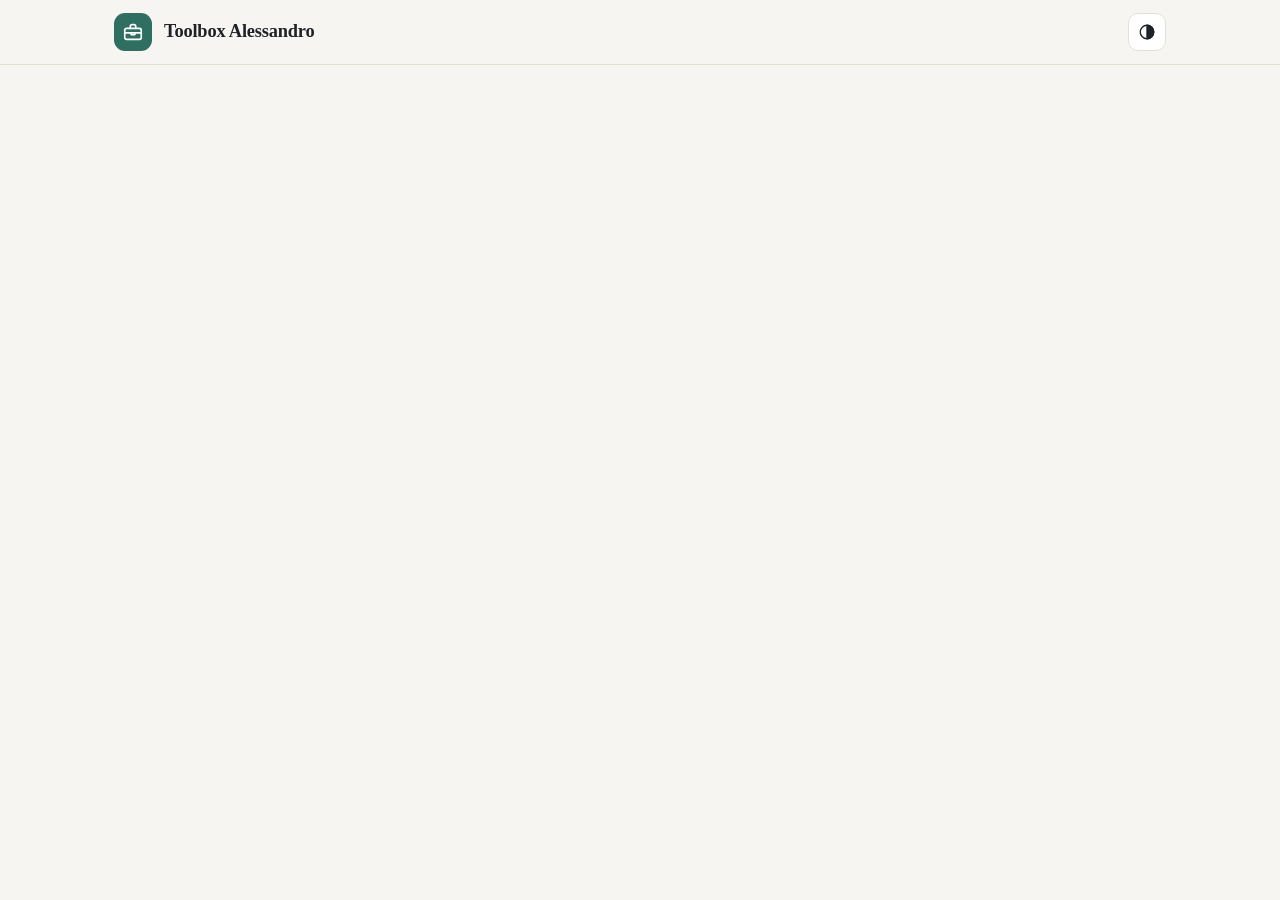
==== index.html @ 2cf5f8ce "Home: rimossa la sezione «In evidenza» Co-Authored-By: Claude Sonnet 5.5 <noreply@anthropic.com> Cla" ====
<!DOCTYPE html>
<html lang="it">
<head>
<meta charset="utf-8">
<meta name="viewport" content="width=device-width, initial-scale=1, viewport-fit=cover">
<title>Toolbox Alessandro</title>
<meta name="description" content="Raccolta personale di strumenti per i miei hobby: audiolibri, chitarra, film e utility.">
<meta name="theme-color" id="theme-color" content="#f6f5f2">
<meta name="mobile-web-app-capable" content="yes">
<meta name="apple-mobile-web-app-title" content="Toolbox">
<link rel="manifest" href="manifest.webmanifest">
<link rel="icon" href="assets/icons/favicon.svg?v=2" type="image/svg+xml">
<link rel="icon" href="assets/icons/favicon-32.png?v=2" sizes="32x32" type="image/png">
<link rel="apple-touch-icon" href="assets/icons/apple-touch-icon.png?v=2">
<script>
  /* Applica subito il tema salvato, per evitare il "lampo" di colore al caricamento */
  try{var t=localStorage.getItem("toolbox.theme");if(t==="light"||t==="dark")document.documentElement.dataset.theme=t;}catch(e){}
</script>
<link rel="stylesheet" href="assets/css/home.css">
<script src="assets/js/toolbox-config.js" defer></script>
<script src="assets/js/toolbox-auth.js" defer></script>
<script src="assets/js/apps.js" defer></script>
<script src="assets/js/home.js" defer></script>
<script src="assets/js/home-login.js" defer></script>
</head>
<body class="locked">
<script>try{var s=JSON.parse(localStorage.getItem("tabshelf.auth")||"null");if(s&&(s.access_token||s.refresh_token))document.body.classList.remove("locked")}catch(e){}</script>
<header class="home-header">
  <div class="wrap">
    <div class="brand">
      <div class="brand-mark" aria-hidden="true">
        <svg viewBox="0 0 24 24" fill="none" stroke="currentColor" stroke-width="1.8" stroke-linecap="round" stroke-linejoin="round"><rect x="3" y="8" width="18" height="12" rx="2"/><path d="M9 8V6a2 2 0 0 1 2-2h2a2 2 0 0 1 2 2v2"/><path d="M3 13h18"/><path d="M10 13v2h4v-2"/></svg>
      </div>
      <span class="brand-name">Toolbox Alessandro</span>
    </div>
    <div class="header-actions">
      <button class="btn-icon" id="btn-theme" type="button" title="Tema" aria-label="Tema"></button>
      <button class="btn-icon" id="btn-logout" type="button" hidden title="Esci" aria-label="Esci">
        <svg viewBox="0 0 24 24" fill="none" stroke="currentColor" stroke-width="1.8" stroke-linecap="round" stroke-linejoin="round" aria-hidden="true"><path d="M9 21H5a2 2 0 0 1-2-2V5a2 2 0 0 1 2-2h4"/><path d="m16 17 5-5-5-5"/><path d="M21 12H9"/></svg>
      </button>
      <button class="btn-install" id="btn-install" type="button" hidden title="Installa come app su questo dispositivo">
        <svg viewBox="0 0 24 24" fill="none" stroke="currentColor" stroke-width="2" stroke-linecap="round" stroke-linejoin="round" aria-hidden="true"><path d="M12 3v12"/><path d="m7 10 5 5 5-5"/><path d="M5 21h14"/></svg>
        Installa
      </button>
    </div>
  </div>
</header>

<main id="login-main" class="login-main" hidden>
  <form id="login-form" class="login-card" autocomplete="on" novalidate>
    <h1>Accedi</h1>
    <p class="login-note">Accesso personale alla Toolbox.</p>
    <div id="login-config" class="login-config" hidden>
      <p class="login-hint">Primo accesso su questo dispositivo: incolla i dati del progetto Supabase (chiave pubblica, mai quella segreta).</p>
      <label>Project URL <input type="url" id="login-url" inputmode="url" autocapitalize="off" spellcheck="false" placeholder="https://xxxx.supabase.co"></label>
      <label>Chiave pubblica <input type="text" id="login-key" autocapitalize="off" spellcheck="false" placeholder="sb_publishable_..."></label>
    </div>
    <label>Email <input type="email" id="login-email" autocomplete="username" autocapitalize="off" required></label>
    <label>Password <input type="password" id="login-password" autocomplete="current-password" required></label>
    <p id="login-error" class="login-error" role="alert" hidden></p>
    <button id="login-submit" class="btn-primary" type="submit">Accedi</button>
  </form>
</main>

<main id="main">
  <div class="wrap">
    <section class="block" aria-labelledby="apps-title">
      <div class="section-head">
        <h2 id="apps-title">Tutti gli strumenti</h2>
        <span id="app-count"></span>
      </div>
      <div class="filters" id="filters" role="toolbar" aria-label="Filtra per categoria"></div>
      <nav class="app-grid" id="app-grid" aria-label="Applicativi disponibili"></nav>
      <noscript><p>Per usare Toolbox Alessandro è necessario attivare JavaScript.</p></noscript>
    </section>
  </div>
</main>

<footer class="home-footer">
  <div class="wrap">
    <details class="logbook">
      <summary>Registro delle versioni</summary>
      <ul id="changelog-list"></ul>
    </details>
    <span>Toolbox Alessandro</span>
  </div>
</footer>
</body>
</html>
---- assets/css/home.css ----
/* TOOLBOX ALESSANDRO — homepage
   Tema: automatico (sistema) oppure forzato con data-theme="light|dark" su <html>.
   Ogni card riceve il colore della propria categoria tramite la variabile --cat. */
:root{
  --accent:#2f6f62; --accent-ink:#ffffff; --accent-soft:rgba(47,111,98,.10);
  --bg:#f6f5f2; --surface:#ffffff; --surface-2:#f1efea; --border:#e3dfd6;
  --text:#1f2328; --muted:#5d6470; --faint:#8a909a;
  --shadow:0 1px 2px rgba(20,20,20,.04),0 4px 16px rgba(20,20,20,.05);
  --shadow-hover:0 2px 4px rgba(20,20,20,.05),0 10px 28px rgba(20,20,20,.08);
  --cat-lift:0%;
  --radius:16px;
  --font-sans:"Inter","Segoe UI Variable","Segoe UI",system-ui,-apple-system,Roboto,"Helvetica Neue",Arial,sans-serif;
  --font-serif:"Iowan Old Style","Palatino Linotype",Palatino,"Book Antiqua",Georgia,"Times New Roman",serif;
  color-scheme:light;
}
/* Scuro: forzato dal pulsante */
:root[data-theme="dark"]{
  --accent:#78a199; --accent-ink:#0f1513; --accent-soft:rgba(120,161,153,.14);
  --bg:#121417; --surface:#1a1d21; --surface-2:#22262b; --border:#2e333a;
  --text:#e8eaed; --muted:#a5adb8; --faint:#7d8590;
  --shadow:0 1px 2px rgba(0,0,0,.3),0 6px 20px rgba(0,0,0,.25);
  --shadow-hover:0 2px 4px rgba(0,0,0,.35),0 12px 30px rgba(0,0,0,.35);
  --cat-lift:42%;
  color-scheme:dark;
}
/* Scuro: automatico, se il tema non è forzato su chiaro */
@media (prefers-color-scheme:dark){
  :root:not([data-theme="light"]){
    --accent:#78a199; --accent-ink:#0f1513; --accent-soft:rgba(120,161,153,.14);
    --bg:#121417; --surface:#1a1d21; --surface-2:#22262b; --border:#2e333a;
    --text:#e8eaed; --muted:#a5adb8; --faint:#7d8590;
    --shadow:0 1px 2px rgba(0,0,0,.3),0 6px 20px rgba(0,0,0,.25);
    --shadow-hover:0 2px 4px rgba(0,0,0,.35),0 12px 30px rgba(0,0,0,.35);
    --cat-lift:42%;
    color-scheme:dark;
  }
}

*{box-sizing:border-box}
html{-webkit-text-size-adjust:100%}
body{
  margin:0;min-height:100vh;min-height:100dvh;display:flex;flex-direction:column;
  background:var(--bg);color:var(--text);font:15px/1.5 var(--font-sans);-webkit-font-smoothing:antialiased;
  padding:env(safe-area-inset-top,0) env(safe-area-inset-right,0) env(safe-area-inset-bottom,0) env(safe-area-inset-left,0);
  transition:background .2s,color .2s;
}
.wrap{width:100%;max-width:1100px;margin:0 auto;padding:0 24px}
:focus-visible{outline:3px solid var(--accent);outline-offset:3px;border-radius:8px}

/* Header */
.home-header{border-bottom:1px solid var(--border);position:sticky;top:0;z-index:5;background:color-mix(in srgb,var(--bg) 88%,transparent);backdrop-filter:blur(10px);-webkit-backdrop-filter:blur(10px)}
.home-header .wrap{display:flex;align-items:center;gap:12px;min-height:64px}
.brand{display:flex;align-items:center;gap:12px;min-width:0}
.brand-mark{width:38px;height:38px;border-radius:11px;background:var(--accent);color:var(--accent-ink);display:grid;place-items:center;flex:none}
.brand-mark svg{width:22px;height:22px}
.brand-name{font-family:var(--font-serif);font-weight:600;font-size:1.15rem;letter-spacing:-.01em;white-space:nowrap;overflow:hidden;text-overflow:ellipsis}
.header-actions{margin-left:auto;display:flex;align-items:center;gap:8px}
.btn-icon,.btn-install{
  display:inline-flex;align-items:center;justify-content:center;gap:6px;cursor:pointer;
  border:1px solid var(--border);background:var(--surface);color:var(--text);
  font:550 .85rem/1 var(--font-sans);border-radius:10px;transition:border-color .15s;
}
.btn-icon{width:38px;height:38px;padding:0}
.btn-install{padding:.55em .9em;height:38px}
.btn-icon:hover,.btn-install:hover{border-color:var(--accent)}
.btn-icon svg{width:18px;height:18px}
.btn-install svg{width:16px;height:16px}
.btn-install[hidden],.filters[hidden],.block[hidden]{display:none}

/* Sezioni */
main{flex:1}
.block{padding-top:32px}
.block + .block{padding-top:12px}
.section-head{display:flex;align-items:baseline;justify-content:space-between;gap:12px;margin:0 0 14px}
.section-head h2{margin:0;font:650 .78rem/1 var(--font-sans);text-transform:uppercase;letter-spacing:.08em;color:var(--muted)}
.section-head span{font-size:.8rem;color:var(--faint)}

/* Filtri a pillole */
.filters{display:flex;gap:8px;overflow-x:auto;padding:2px 2px 16px;scrollbar-width:none;-webkit-overflow-scrolling:touch}
.filters::-webkit-scrollbar{display:none}
.pill{
  --c:var(--cat,var(--accent));
  flex:none;cursor:pointer;display:inline-flex;align-items:center;gap:7px;
  border:1px solid var(--border);background:var(--surface);color:var(--muted);
  font:550 .85rem/1 var(--font-sans);padding:.6em 1em;border-radius:999px;
  transition:background .15s,color .15s,border-color .15s;
}
.pill[data-filter]:not([data-filter="all"])::before{content:"";width:8px;height:8px;border-radius:50%;background:var(--c)}
.pill:hover{border-color:var(--c);color:var(--text)}
.pill[aria-pressed="true"]{background:var(--c);border-color:var(--c);color:#fff}
.pill[aria-pressed="true"]::before{background:#fff!important}

/* Griglia */
.app-grid{display:grid;grid-template-columns:repeat(auto-fill,minmax(min(100%,300px),1fr));gap:18px;padding-bottom:40px}

/* Card */
.app-card{
  --cat-fg:color-mix(in srgb,var(--cat,var(--accent)),#fff var(--cat-lift));
  position:relative;display:flex;flex-direction:column;gap:14px;min-height:210px;overflow:hidden;
  padding:22px 22px 18px;border-radius:var(--radius);
  background:var(--surface);border:1px solid var(--border);box-shadow:var(--shadow);
  color:inherit;text-decoration:none;-webkit-tap-highlight-color:transparent;
  transition:border-color .18s,box-shadow .18s,transform .18s;
}
.app-card::before{content:"";position:absolute;inset:0 0 auto 0;height:4px;background:var(--cat-fg)}
.app-card:hover{border-color:color-mix(in srgb,var(--cat-fg) 55%,var(--border));box-shadow:var(--shadow-hover);transform:translateY(-2px)}
.app-card:active{transform:translateY(0)}
.app-top{display:flex;align-items:center;justify-content:space-between;gap:10px}
.app-icon{width:46px;height:46px;border-radius:12px;display:grid;place-items:center;background:color-mix(in srgb,var(--cat-fg) 14%,transparent);color:var(--cat-fg);flex:none}
.app-icon svg{width:24px;height:24px}
.app-cat{font-size:.72rem;font-weight:650;text-transform:uppercase;letter-spacing:.07em;color:var(--cat-fg);background:color-mix(in srgb,var(--cat-fg) 12%,transparent);padding:.35em .75em;border-radius:999px}
.app-body{display:flex;flex-direction:column;gap:6px;flex:1}
.app-title{font-family:var(--font-serif);font-weight:600;font-size:1.35rem;line-height:1.2;letter-spacing:-.01em}
.app-desc{color:var(--muted);font-size:.93rem;max-width:44ch}
.app-tags{display:flex;flex-wrap:wrap;gap:6px;margin-top:6px}
.app-tag{font-size:.74rem;color:var(--muted);background:var(--surface-2);border-radius:999px;padding:.2em .65em}
.app-open{
  display:flex;align-items:center;gap:6px;width:100%;
  font-size:.86rem;font-weight:600;color:var(--cat-fg);
  padding-top:14px;border-top:1px solid var(--border);
}
.app-open svg{width:16px;height:16px;transition:transform .18s}
.app-card:hover .app-open svg{transform:translateX(3px)}
.app-ver{margin-left:auto;font-size:.74rem;font-weight:500;color:var(--faint);font-variant-numeric:tabular-nums}

/* Footer */
.home-footer{border-top:1px solid var(--border);font-size:.8rem;color:var(--faint)}
.home-footer .wrap{display:flex;flex-wrap:wrap;gap:6px 18px;justify-content:space-between;align-items:flex-start;padding-top:18px;padding-bottom:22px}
.logbook{max-width:640px}
.logbook summary{cursor:pointer;color:var(--muted)}
.logbook summary:hover{color:var(--text)}
.logbook ul{list-style:none;margin:10px 0 0;padding:0;display:grid;gap:6px}
.logbook li{display:flex;flex-wrap:wrap;gap:2px 8px;line-height:1.45}
.logbook .log-date{color:var(--faint);font-variant-numeric:tabular-nums}
.logbook strong{color:var(--muted);font-weight:600}
.logbook li span{color:var(--muted);flex-basis:100%}
.logbook li[hidden]{display:none}
.logbook .log-more{margin-top:12px;padding:8px 14px;font:inherit;color:var(--muted);background:transparent;border:1px solid var(--faint);border-radius:999px;cursor:pointer}
.logbook .log-more:hover{color:var(--text);border-color:var(--muted)}

/* Smartphone */
@media (max-width:640px){
  .wrap{padding:0 16px}
  .block{padding-top:22px}
  .app-grid{gap:14px;padding-bottom:28px}
  .app-card{min-height:0;padding:18px 18px 14px;gap:12px}
  .app-title{font-size:1.2rem}
  .btn-install{padding:0;width:38px;font-size:0;gap:0}
}
@media (prefers-reduced-motion:reduce){*{transition:none!important}}

/* ---------- Accesso ---------- */
body.locked #main,body.locked .home-footer{display:none}
.login-main{flex:1;display:grid;place-items:center;padding:32px 20px}
.login-main[hidden]{display:none}
.login-card{width:100%;max-width:380px;background:var(--surface);border:1px solid var(--border);border-radius:var(--radius);box-shadow:var(--shadow);padding:28px 24px;display:flex;flex-direction:column;gap:14px}
.login-card h1{margin:0;font-family:var(--font-serif);font-size:1.5rem;font-weight:600;letter-spacing:-.01em}
.login-note{margin:0;color:var(--muted);font-size:.92rem}
.login-card label{display:flex;flex-direction:column;gap:6px;font-size:.88rem;color:var(--muted)}
.login-card input{font:inherit;font-size:1rem;color:var(--text);background:var(--bg);border:1px solid var(--border);border-radius:10px;padding:.65em .8em;min-height:44px}
.login-card input:focus-visible{outline:3px solid var(--accent);outline-offset:1px}
.login-config{display:flex;flex-direction:column;gap:14px;padding:12px;border:1px dashed var(--border);border-radius:12px}
.login-config[hidden],.login-error[hidden]{display:none}
.login-hint{margin:0;font-size:.82rem;color:var(--faint)}
.login-error{margin:0;color:#a3352f;font-size:.9rem}
:root[data-theme="dark"] .login-error{color:#e08a80}
@media (prefers-color-scheme:dark){:root:not([data-theme="light"]) .login-error{color:#e08a80}}
.btn-primary{cursor:pointer;border:0;border-radius:10px;background:var(--accent);color:var(--accent-ink);font:inherit;font-weight:600;min-height:44px;padding:.6em 1em}
.btn-primary:disabled{opacity:.6;cursor:default}
.btn-icon[hidden]{display:none}
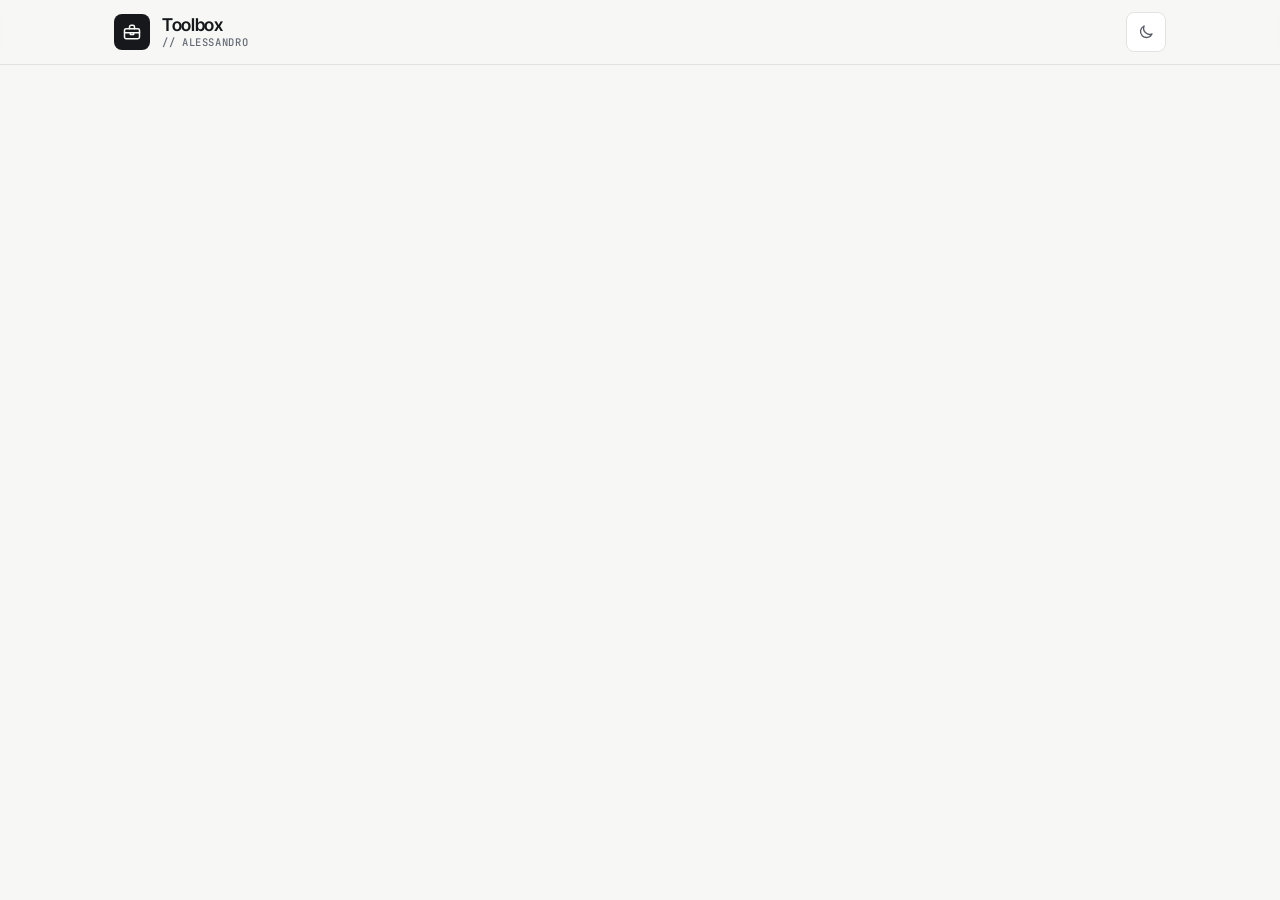
==== commit c960787b: "Nuova veste grafica comune (stile «Strumento») e tema scuro in tutte le app - assets/css/toolkit.css" ====
--- a/index.html
+++ b/index.html
@@ -5,17 +5,17 @@
 <meta name="viewport" content="width=device-width, initial-scale=1, viewport-fit=cover">
 <title>Toolbox Alessandro</title>
 <meta name="description" content="Raccolta personale di strumenti per i miei hobby: audiolibri, chitarra, film e utility.">
-<meta name="theme-color" id="theme-color" content="#f6f5f2">
+<meta name="theme-color" content="#f7f7f5">
 <meta name="mobile-web-app-capable" content="yes">
 <meta name="apple-mobile-web-app-title" content="Toolbox">
 <link rel="manifest" href="manifest.webmanifest">
 <link rel="icon" href="assets/icons/favicon.svg?v=2" type="image/svg+xml">
 <link rel="icon" href="assets/icons/favicon-32.png?v=2" sizes="32x32" type="image/png">
 <link rel="apple-touch-icon" href="assets/icons/apple-touch-icon.png?v=2">
-<script>
-  /* Applica subito il tema salvato, per evitare il "lampo" di colore al caricamento */
-  try{var t=localStorage.getItem("toolbox.theme");if(t==="light"||t==="dark")document.documentElement.dataset.theme=t;}catch(e){}
-</script>
+<script src="assets/js/toolkit-theme.js"></script>
+<link rel="preconnect" href="https://fonts.googleapis.com">
+<link rel="preconnect" href="https://fonts.gstatic.com" crossorigin>
+<link rel="stylesheet" href="assets/css/toolkit.css">
 <link rel="stylesheet" href="assets/css/home.css">
 <script src="assets/js/toolbox-config.js" defer></script>
 <script src="assets/js/toolbox-auth.js" defer></script>
@@ -31,10 +31,13 @@
       <div class="brand-mark" aria-hidden="true">
         <svg viewBox="0 0 24 24" fill="none" stroke="currentColor" stroke-width="1.8" stroke-linecap="round" stroke-linejoin="round"><rect x="3" y="8" width="18" height="12" rx="2"/><path d="M9 8V6a2 2 0 0 1 2-2h2a2 2 0 0 1 2 2v2"/><path d="M3 13h18"/><path d="M10 13v2h4v-2"/></svg>
       </div>
-      <span class="brand-name">Toolbox Alessandro</span>
+      <span class="brand-text">
+        <span class="brand-name">Toolbox</span>
+        <span class="brand-sub">// Alessandro</span>
+      </span>
     </div>
     <div class="header-actions">
-      <button class="btn-icon" id="btn-theme" type="button" title="Tema" aria-label="Tema"></button>
+      <button class="btn-icon" id="btn-theme" type="button" data-tk-theme></button>
       <button class="btn-icon" id="btn-logout" type="button" hidden title="Esci" aria-label="Esci">
         <svg viewBox="0 0 24 24" fill="none" stroke="currentColor" stroke-width="1.8" stroke-linecap="round" stroke-linejoin="round" aria-hidden="true"><path d="M9 21H5a2 2 0 0 1-2-2V5a2 2 0 0 1 2-2h4"/><path d="m16 17 5-5-5-5"/><path d="M21 12H9"/></svg>
       </button>
@@ -66,7 +69,7 @@
   <div class="wrap">
     <section class="block" aria-labelledby="apps-title">
       <div class="section-head">
-        <h2 id="apps-title">Tutti gli strumenti</h2>
+        <h1 id="apps-title">Strumenti</h1>
         <span id="app-count"></span>
       </div>
       <div class="filters" id="filters" role="toolbar" aria-label="Filtra per categoria"></div>
--- a/assets/css/toolkit.css
+++ b/assets/css/toolkit.css
@@ -0,0 +1,98 @@
+/* =====================================================================
+   TOOLBOX — regole estetiche comuni a tutti gli applicativi
+   Stile «Strumento»: chiaro di base, scuro come opzione (pulsante Tema).
+   Titoli e testi: Inter Tight · etichette, numeri, tempi: JetBrains Mono.
+   Filetti sottili, angoli da 8 px, colore della categoria come segnale
+   (indicatori, valori, azione principale).
+
+   Come si usa in un applicativo:
+     <html lang="it" data-cat="benessere">          ← categoria (vedi apps.js)
+     <script src="../../assets/js/toolkit-theme.js"></script>   (nel <head>, prima del CSS)
+     <link rel="stylesheet" href="../../assets/css/toolkit.css">
+   Poi nel CSS dell'app si usano le variabili --tk-*.
+   Pulsante tema: qualsiasi <button data-tk-theme></button> (lo gestisce toolkit-theme.js).
+   ===================================================================== */
+@import url("https://fonts.googleapis.com/css2?family=Inter+Tight:wght@400;500;600;700&family=JetBrains+Mono:wght@400;500;600&display=swap");
+
+:root{
+  --tk-font:"Inter Tight","Inter","Segoe UI Variable","Segoe UI",system-ui,-apple-system,Roboto,"Helvetica Neue",Arial,sans-serif;
+  --tk-mono:"JetBrains Mono",ui-monospace,"SFMono-Regular",Menlo,Consolas,"Liberation Mono",monospace;
+  --tk-radius-sm:6px; --tk-radius:8px; --tk-radius-lg:10px;
+
+  /* Neutri — tema chiaro */
+  --tk-bg:#f7f7f5; --tk-surface:#ffffff; --tk-surface-2:#f1f1ee;
+  --tk-line:#e2e2de; --tk-line-strong:#c4c6c2;
+  --tk-text:#16181b; --tk-muted:#575d66; --tk-faint:#666c75;
+  --tk-on-accent:#ffffff;
+  --tk-ok:#2f7d4f; --tk-ok-soft:#e3f2e8;
+  --tk-warn:#8a5f00; --tk-warn-soft:#fff4d6;
+  --tk-danger:#b3261e; --tk-danger-soft:#fbe5e3;
+  --tk-shadow:0 1px 2px rgba(0,0,0,.04),0 6px 18px rgba(0,0,0,.06);
+  --tk-shadow-lg:0 10px 40px rgba(0,0,0,.14);
+  --tk-overlay:rgba(20,20,24,.38);
+
+  /* Accento: senza categoria è neutro */
+  --tk-accent:#16181b; --tk-accent-text:#16181b;
+  --tk-accent-soft:color-mix(in srgb,var(--tk-accent) 10%,var(--tk-surface));
+  --tk-accent-softer:color-mix(in srgb,var(--tk-accent) 5%,var(--tk-surface));
+  --tk-accent-strong:color-mix(in srgb,var(--tk-accent) 80%,#000);
+  --tk-accent-fill:var(--tk-accent);   /* fondo dei pulsanti pieni (con testo --tk-on-accent) */
+  color-scheme:light;
+}
+
+/* Neutri — tema scuro (solo se scelto dal pulsante) */
+:root[data-theme="dark"]{
+  --tk-bg:#0f1012; --tk-surface:#17191c; --tk-surface-2:#1e2125;
+  --tk-line:#2a2e33; --tk-line-strong:#4a4f57;
+  --tk-text:#eceef1; --tk-muted:#a3a9b3; --tk-faint:#8a919b;
+  --tk-on-accent:#0f1012;
+  --tk-ok:#6fbf8e; --tk-ok-soft:#1b2a21;
+  --tk-warn:#e0b252; --tk-warn-soft:#2c2513;
+  --tk-danger:#f08a80; --tk-danger-soft:#33191a;
+  --tk-shadow:0 1px 2px rgba(0,0,0,.3),0 6px 18px rgba(0,0,0,.3);
+  --tk-shadow-lg:0 10px 40px rgba(0,0,0,.55);
+  --tk-overlay:rgba(0,0,0,.6);
+  --tk-accent:#eceef1; --tk-accent-text:#eceef1;
+  --tk-accent-soft:color-mix(in srgb,var(--tk-accent) 14%,var(--tk-surface));
+  --tk-accent-softer:color-mix(in srgb,var(--tk-accent) 7%,var(--tk-surface));
+  --tk-accent-strong:color-mix(in srgb,var(--tk-accent) 80%,#fff);
+  color-scheme:dark;
+}
+
+/* Colore per categoria — chiaro: tono pieno + tono per testi piccoli */
+:root[data-cat="audiolibri"]{--tk-accent:#2f6f62;--tk-accent-text:#2f6f62}
+:root[data-cat="chitarra"]  {--tk-accent:#c2632b;--tk-accent-text:#a3501f}
+:root[data-cat="benessere"] {--tk-accent:#b0506e;--tk-accent-text:#a24563}
+:root[data-cat="film"]      {--tk-accent:#8a3fb8;--tk-accent-text:#8a3fb8}
+:root[data-cat="utility"]   {--tk-accent:#3b6fd1;--tk-accent-text:#3462bd}
+/* Arancio: per il testo sul pulsante pieno serve il tono scuro */
+:root[data-cat="chitarra"]:not([data-theme="dark"]){--tk-accent-fill:#a3501f}
+/* Scuro: toni schiariti */
+:root[data-theme="dark"][data-cat="audiolibri"]{--tk-accent:#6d9a91;--tk-accent-text:#6d9a91}
+:root[data-theme="dark"][data-cat="chitarra"]  {--tk-accent:#d4926b;--tk-accent-text:#d4926b}
+:root[data-theme="dark"][data-cat="benessere"] {--tk-accent:#c88499;--tk-accent-text:#c88499}
+:root[data-theme="dark"][data-cat="film"]      {--tk-accent:#ad79cd;--tk-accent-text:#ad79cd}
+:root[data-theme="dark"][data-cat="utility"]   {--tk-accent:#769adf;--tk-accent-text:#769adf}
+
+/* ---------- Basi comuni ---------- */
+html{-webkit-text-size-adjust:100%}
+body{font-family:var(--tk-font);background:var(--tk-bg);color:var(--tk-text);-webkit-font-smoothing:antialiased}
+::selection{background:color-mix(in srgb,var(--tk-accent) 25%,transparent)}
+
+/* Etichetta in monospazio (sezioni, categorie, metadati) */
+.tk-label{font:500 11px/1.3 var(--tk-mono);letter-spacing:.06em;text-transform:uppercase;color:var(--tk-faint)}
+.tk-mono{font-family:var(--tk-mono);font-variant-numeric:tabular-nums}
+
+/* Pulsante tema (chiaro ↔ scuro) */
+.tk-theme-btn{
+  display:inline-grid;place-items:center;flex:none;width:40px;height:40px;padding:0;cursor:pointer;
+  border:1px solid var(--tk-line);border-radius:var(--tk-radius);background:var(--tk-surface);color:var(--tk-muted);
+  transition:color .15s,border-color .15s;
+}
+.tk-theme-btn:hover{color:var(--tk-text);border-color:var(--tk-line-strong)}
+.tk-theme-btn:focus-visible{outline:2px solid var(--tk-accent);outline-offset:2px}
+.tk-theme-btn svg{width:18px;height:18px}
+.tk-theme-btn[data-size="sm"]{width:34px;height:34px}
+.tk-theme-btn[data-size="sm"] svg{width:16px;height:16px}
+
+@media (prefers-reduced-motion:reduce){.tk-theme-btn{transition:none}}
--- a/assets/css/home.css
+++ b/assets/css/home.css
@@ -1,151 +1,119 @@
-/* TOOLBOX ALESSANDRO — homepage
-   Tema: automatico (sistema) oppure forzato con data-theme="light|dark" su <html>.
-   Ogni card riceve il colore della propria categoria tramite la variabile --cat. */
-:root{
-  --accent:#2f6f62; --accent-ink:#ffffff; --accent-soft:rgba(47,111,98,.10);
-  --bg:#f6f5f2; --surface:#ffffff; --surface-2:#f1efea; --border:#e3dfd6;
-  --text:#1f2328; --muted:#5d6470; --faint:#8a909a;
-  --shadow:0 1px 2px rgba(20,20,20,.04),0 4px 16px rgba(20,20,20,.05);
-  --shadow-hover:0 2px 4px rgba(20,20,20,.05),0 10px 28px rgba(20,20,20,.08);
-  --cat-lift:0%;
-  --radius:16px;
-  --font-sans:"Inter","Segoe UI Variable","Segoe UI",system-ui,-apple-system,Roboto,"Helvetica Neue",Arial,sans-serif;
-  --font-serif:"Iowan Old Style","Palatino Linotype",Palatino,"Book Antiqua",Georgia,"Times New Roman",serif;
-  color-scheme:light;
-}
-/* Scuro: forzato dal pulsante */
-:root[data-theme="dark"]{
-  --accent:#78a199; --accent-ink:#0f1513; --accent-soft:rgba(120,161,153,.14);
-  --bg:#121417; --surface:#1a1d21; --surface-2:#22262b; --border:#2e333a;
-  --text:#e8eaed; --muted:#a5adb8; --faint:#7d8590;
-  --shadow:0 1px 2px rgba(0,0,0,.3),0 6px 20px rgba(0,0,0,.25);
-  --shadow-hover:0 2px 4px rgba(0,0,0,.35),0 12px 30px rgba(0,0,0,.35);
-  --cat-lift:42%;
-  color-scheme:dark;
-}
-/* Scuro: automatico, se il tema non è forzato su chiaro */
-@media (prefers-color-scheme:dark){
-  :root:not([data-theme="light"]){
-    --accent:#78a199; --accent-ink:#0f1513; --accent-soft:rgba(120,161,153,.14);
-    --bg:#121417; --surface:#1a1d21; --surface-2:#22262b; --border:#2e333a;
-    --text:#e8eaed; --muted:#a5adb8; --faint:#7d8590;
-    --shadow:0 1px 2px rgba(0,0,0,.3),0 6px 20px rgba(0,0,0,.25);
-    --shadow-hover:0 2px 4px rgba(0,0,0,.35),0 12px 30px rgba(0,0,0,.35);
-    --cat-lift:42%;
-    color-scheme:dark;
-  }
-}
-
+/* TOOLBOX ALESSANDRO — homepage (stile «Strumento», regole comuni in toolkit.css)
+   Ogni card riceve i colori della propria categoria: --cat-l (chiaro), --cat-t (testo, chiaro), --cat-d (scuro). */
 *{box-sizing:border-box}
-html{-webkit-text-size-adjust:100%}
 body{
   margin:0;min-height:100vh;min-height:100dvh;display:flex;flex-direction:column;
-  background:var(--bg);color:var(--text);font:15px/1.5 var(--font-sans);-webkit-font-smoothing:antialiased;
+  font:15px/1.5 var(--tk-font);
   padding:env(safe-area-inset-top,0) env(safe-area-inset-right,0) env(safe-area-inset-bottom,0) env(safe-area-inset-left,0);
   transition:background .2s,color .2s;
 }
 .wrap{width:100%;max-width:1100px;margin:0 auto;padding:0 24px}
-:focus-visible{outline:3px solid var(--accent);outline-offset:3px;border-radius:8px}
+:focus-visible{outline:2px solid var(--tk-text);outline-offset:3px;border-radius:var(--tk-radius-sm)}
 
 /* Header */
-.home-header{border-bottom:1px solid var(--border);position:sticky;top:0;z-index:5;background:color-mix(in srgb,var(--bg) 88%,transparent);backdrop-filter:blur(10px);-webkit-backdrop-filter:blur(10px)}
+.home-header{border-bottom:1px solid var(--tk-line);position:sticky;top:0;z-index:5;background:color-mix(in srgb,var(--tk-bg) 90%,transparent);backdrop-filter:blur(10px);-webkit-backdrop-filter:blur(10px)}
 .home-header .wrap{display:flex;align-items:center;gap:12px;min-height:64px}
 .brand{display:flex;align-items:center;gap:12px;min-width:0}
-.brand-mark{width:38px;height:38px;border-radius:11px;background:var(--accent);color:var(--accent-ink);display:grid;place-items:center;flex:none}
-.brand-mark svg{width:22px;height:22px}
-.brand-name{font-family:var(--font-serif);font-weight:600;font-size:1.15rem;letter-spacing:-.01em;white-space:nowrap;overflow:hidden;text-overflow:ellipsis}
-.header-actions{margin-left:auto;display:flex;align-items:center;gap:8px}
+.brand-mark{width:36px;height:36px;border-radius:var(--tk-radius);background:var(--tk-text);color:var(--tk-bg);display:grid;place-items:center;flex:none}
+.brand-mark svg{width:20px;height:20px}
+.brand-text{display:flex;flex-direction:column;gap:3px;min-width:0}
+.brand-name{font:600 1.1rem/1 var(--tk-font);letter-spacing:-.02em;white-space:nowrap}
+.brand-sub{font:500 10.5px/1 var(--tk-mono);letter-spacing:.06em;text-transform:uppercase;color:var(--tk-faint);white-space:nowrap}
+.header-actions{margin-left:auto;display:flex;align-items:center;gap:6px}
 .btn-icon,.btn-install{
   display:inline-flex;align-items:center;justify-content:center;gap:6px;cursor:pointer;
-  border:1px solid var(--border);background:var(--surface);color:var(--text);
-  font:550 .85rem/1 var(--font-sans);border-radius:10px;transition:border-color .15s;
+  border:1px solid var(--tk-line);background:var(--tk-surface);color:var(--tk-muted);
+  font:500 12px/1 var(--tk-mono);letter-spacing:.04em;text-transform:uppercase;border-radius:var(--tk-radius);
+  transition:color .15s,border-color .15s;
 }
-.btn-icon{width:38px;height:38px;padding:0}
-.btn-install{padding:.55em .9em;height:38px}
-.btn-icon:hover,.btn-install:hover{border-color:var(--accent)}
+.btn-icon{width:40px;height:40px;padding:0}
+.btn-install{padding:0 12px;height:40px}
+.btn-icon:hover,.btn-install:hover{border-color:var(--tk-line-strong);color:var(--tk-text)}
 .btn-icon svg{width:18px;height:18px}
 .btn-install svg{width:16px;height:16px}
-.btn-install[hidden],.filters[hidden],.block[hidden]{display:none}
+.btn-install[hidden],.filters[hidden],.block[hidden],.btn-icon[hidden]{display:none}
 
 /* Sezioni */
 main{flex:1}
-.block{padding-top:32px}
-.block + .block{padding-top:12px}
-.section-head{display:flex;align-items:baseline;justify-content:space-between;gap:12px;margin:0 0 14px}
-.section-head h2{margin:0;font:650 .78rem/1 var(--font-sans);text-transform:uppercase;letter-spacing:.08em;color:var(--muted)}
-.section-head span{font-size:.8rem;color:var(--faint)}
+.block{padding-top:36px}
+.section-head{display:flex;align-items:baseline;gap:10px;margin:0 0 18px}
+.section-head h1{margin:0;font:600 2.1rem/1 var(--tk-font);letter-spacing:-.035em}
+.section-head span{font:500 13px/1 var(--tk-mono);color:var(--tk-faint)}
 
-/* Filtri a pillole */
-.filters{display:flex;gap:8px;overflow-x:auto;padding:2px 2px 16px;scrollbar-width:none;-webkit-overflow-scrolling:touch}
+/* Filtri: controllo segmentato in monospazio */
+.filters{display:flex;max-width:100%;width:max-content;overflow-x:auto;margin:0 0 20px;border:1px solid var(--tk-line);border-radius:var(--tk-radius);background:var(--tk-surface);scrollbar-width:none;-webkit-overflow-scrolling:touch}
 .filters::-webkit-scrollbar{display:none}
 .pill{
-  --c:var(--cat,var(--accent));
-  flex:none;cursor:pointer;display:inline-flex;align-items:center;gap:7px;
-  border:1px solid var(--border);background:var(--surface);color:var(--muted);
-  font:550 .85rem/1 var(--font-sans);padding:.6em 1em;border-radius:999px;
-  transition:background .15s,color .15s,border-color .15s;
+  --c:var(--cat-l,var(--tk-text));
+  flex:none;cursor:pointer;display:inline-flex;align-items:center;gap:7px;min-height:40px;
+  border:0;border-left:1px solid var(--tk-line);background:transparent;color:var(--tk-muted);
+  font:500 12px/1 var(--tk-mono);letter-spacing:.05em;text-transform:uppercase;padding:0 14px;
+  transition:background .15s,color .15s;
 }
-.pill[data-filter]:not([data-filter="all"])::before{content:"";width:8px;height:8px;border-radius:50%;background:var(--c)}
-.pill:hover{border-color:var(--c);color:var(--text)}
-.pill[aria-pressed="true"]{background:var(--c);border-color:var(--c);color:#fff}
-.pill[aria-pressed="true"]::before{background:#fff!important}
+.pill:first-child{border-left:0}
+.pill[data-filter]:not([data-filter="all"])::before{content:"";width:7px;height:7px;border-radius:1px;background:var(--c)}
+.pill:hover{color:var(--tk-text);background:var(--tk-surface-2)}
+.pill[aria-pressed="true"]{background:var(--tk-text);color:var(--tk-bg)}
+.pill:focus-visible{outline-offset:-3px}
+:root[data-theme="dark"] .pill{--c:var(--cat-d,var(--tk-text))}
 
 /* Griglia */
-.app-grid{display:grid;grid-template-columns:repeat(auto-fill,minmax(min(100%,300px),1fr));gap:18px;padding-bottom:40px}
+.app-grid{display:grid;grid-template-columns:repeat(auto-fill,minmax(min(100%,320px),1fr));gap:14px;padding-bottom:44px}
 
 /* Card */
 .app-card{
-  --cat-fg:color-mix(in srgb,var(--cat,var(--accent)),#fff var(--cat-lift));
-  position:relative;display:flex;flex-direction:column;gap:14px;min-height:210px;overflow:hidden;
-  padding:22px 22px 18px;border-radius:var(--radius);
-  background:var(--surface);border:1px solid var(--border);box-shadow:var(--shadow);
+  --cat:var(--cat-l,var(--tk-text));--cat-txt:var(--cat-t,var(--cat));
+  position:relative;display:grid;grid-template-columns:44px minmax(0,1fr) auto;align-items:start;gap:14px;
+  padding:18px;border-radius:var(--tk-radius-lg);
+  background:var(--tk-surface);border:1px solid var(--tk-line);
   color:inherit;text-decoration:none;-webkit-tap-highlight-color:transparent;
-  transition:border-color .18s,box-shadow .18s,transform .18s;
+  transition:border-color .15s,background .15s;
 }
-.app-card::before{content:"";position:absolute;inset:0 0 auto 0;height:4px;background:var(--cat-fg)}
-.app-card:hover{border-color:color-mix(in srgb,var(--cat-fg) 55%,var(--border));box-shadow:var(--shadow-hover);transform:translateY(-2px)}
-.app-card:active{transform:translateY(0)}
-.app-top{display:flex;align-items:center;justify-content:space-between;gap:10px}
-.app-icon{width:46px;height:46px;border-radius:12px;display:grid;place-items:center;background:color-mix(in srgb,var(--cat-fg) 14%,transparent);color:var(--cat-fg);flex:none}
-.app-icon svg{width:24px;height:24px}
-.app-cat{font-size:.72rem;font-weight:650;text-transform:uppercase;letter-spacing:.07em;color:var(--cat-fg);background:color-mix(in srgb,var(--cat-fg) 12%,transparent);padding:.35em .75em;border-radius:999px}
-.app-body{display:flex;flex-direction:column;gap:6px;flex:1}
-.app-title{font-family:var(--font-serif);font-weight:600;font-size:1.35rem;line-height:1.2;letter-spacing:-.01em}
-.app-desc{color:var(--muted);font-size:.93rem;max-width:44ch}
+:root[data-theme="dark"] .app-card{--cat:var(--cat-d,var(--tk-text));--cat-txt:var(--cat)}
+.app-card:hover{border-color:var(--cat)}
+.app-card:active{background:var(--tk-surface-2)}
+.app-icon{width:44px;height:44px;border-radius:var(--tk-radius);display:grid;place-items:center;border:1px solid var(--tk-line);background:var(--tk-surface-2);color:var(--cat);flex:none}
+.app-icon svg{width:22px;height:22px}
+.app-body{display:flex;flex-direction:column;gap:5px;min-width:0}
+.app-cat{display:inline-flex;align-items:center;gap:6px;font:500 10.5px/1.3 var(--tk-mono);letter-spacing:.07em;text-transform:uppercase;color:var(--cat-txt)}
+.app-title{font:600 1.15rem/1.2 var(--tk-font);letter-spacing:-.015em}
+.app-desc{color:var(--tk-muted);font-size:.9rem;line-height:1.45}
 .app-tags{display:flex;flex-wrap:wrap;gap:6px;margin-top:6px}
-.app-tag{font-size:.74rem;color:var(--muted);background:var(--surface-2);border-radius:999px;padding:.2em .65em}
-.app-open{
-  display:flex;align-items:center;gap:6px;width:100%;
-  font-size:.86rem;font-weight:600;color:var(--cat-fg);
-  padding-top:14px;border-top:1px solid var(--border);
-}
-.app-open svg{width:16px;height:16px;transition:transform .18s}
-.app-card:hover .app-open svg{transform:translateX(3px)}
-.app-ver{margin-left:auto;font-size:.74rem;font-weight:500;color:var(--faint);font-variant-numeric:tabular-nums}
+.app-tag{font:500 10.5px/1 var(--tk-mono);letter-spacing:.03em;color:var(--tk-faint);border:1px solid var(--tk-line);border-radius:var(--tk-radius-sm);padding:.45em .6em}
+.app-ver{font:500 11px/1.3 var(--tk-mono);color:var(--tk-faint);font-variant-numeric:tabular-nums;white-space:nowrap}
+.app-arrow{position:absolute;right:16px;bottom:16px;width:18px;height:18px;color:var(--tk-faint);transition:transform .15s,color .15s}
+.app-card:hover .app-arrow{transform:translateX(3px);color:var(--cat)}
 
-/* Footer */
-.home-footer{border-top:1px solid var(--border);font-size:.8rem;color:var(--faint)}
-.home-footer .wrap{display:flex;flex-wrap:wrap;gap:6px 18px;justify-content:space-between;align-items:flex-start;padding-top:18px;padding-bottom:22px}
-.logbook{max-width:640px}
-.logbook summary{cursor:pointer;color:var(--muted)}
-.logbook summary:hover{color:var(--text)}
-.logbook ul{list-style:none;margin:10px 0 0;padding:0;display:grid;gap:6px}
-.logbook li{display:flex;flex-wrap:wrap;gap:2px 8px;line-height:1.45}
-.logbook .log-date{color:var(--faint);font-variant-numeric:tabular-nums}
-.logbook strong{color:var(--muted);font-weight:600}
-.logbook li span{color:var(--muted);flex-basis:100%}
+/* Footer: registro delle versioni */
+.home-footer{border-top:1px solid var(--tk-line);font-size:.82rem;color:var(--tk-faint)}
+.home-footer .wrap{display:flex;flex-wrap:wrap;gap:6px 18px;justify-content:space-between;align-items:flex-start;padding-top:18px;padding-bottom:24px}
+.home-footer .wrap > span{font:500 11px/1.6 var(--tk-mono);letter-spacing:.06em;text-transform:uppercase}
+.logbook{max-width:680px}
+.logbook summary{cursor:pointer;color:var(--tk-muted);font:500 12px/1.6 var(--tk-mono);letter-spacing:.05em;text-transform:uppercase}
+.logbook summary:hover{color:var(--tk-text)}
+.logbook ul{list-style:none;margin:12px 0 0;padding:0;display:grid;gap:10px}
+.logbook li{display:flex;flex-wrap:wrap;align-items:baseline;gap:2px 10px;line-height:1.45}
+.logbook .log-date{font:500 11px/1.4 var(--tk-mono);color:var(--tk-faint);font-variant-numeric:tabular-nums}
+.logbook strong{color:var(--tk-text);font-weight:600}
+.logbook li span{color:var(--tk-muted);flex-basis:100%}
 .logbook li[hidden]{display:none}
-.logbook .log-more{margin-top:12px;padding:8px 14px;font:inherit;color:var(--muted);background:transparent;border:1px solid var(--faint);border-radius:999px;cursor:pointer}
-.logbook .log-more:hover{color:var(--text);border-color:var(--muted)}
+.logbook .log-more{margin-top:14px;padding:9px 14px;font:500 11px/1 var(--tk-mono);letter-spacing:.05em;text-transform:uppercase;color:var(--tk-muted);background:var(--tk-surface);border:1px solid var(--tk-line);border-radius:var(--tk-radius);cursor:pointer}
+.logbook .log-more:hover{color:var(--tk-text);border-color:var(--tk-line-strong)}
 
 /* Smartphone */
 @media (max-width:640px){
   .wrap{padding:0 16px}
-  .block{padding-top:22px}
-  .app-grid{gap:14px;padding-bottom:28px}
-  .app-card{min-height:0;padding:18px 18px 14px;gap:12px}
-  .app-title{font-size:1.2rem}
-  .btn-install{padding:0;width:38px;font-size:0;gap:0}
+  .block{padding-top:24px}
+  .section-head h1{font-size:1.9rem}
+  .app-grid{gap:10px;padding-bottom:30px}
+  .app-card{grid-template-columns:40px minmax(0,1fr) auto;gap:12px;padding:14px}
+  .app-icon{width:40px;height:40px}
+  .app-icon svg{width:20px;height:20px}
+  .app-title{font-size:1.05rem}
+  .app-desc{font-size:.85rem}
+  .app-tags,.app-arrow{display:none}
+  .brand-sub{display:none}
+  .btn-install{padding:0;width:40px;font-size:0;gap:0}
 }
 @media (prefers-reduced-motion:reduce){*{transition:none!important}}
 
@@ -153,18 +121,15 @@
 body.locked #main,body.locked .home-footer{display:none}
 .login-main{flex:1;display:grid;place-items:center;padding:32px 20px}
 .login-main[hidden]{display:none}
-.login-card{width:100%;max-width:380px;background:var(--surface);border:1px solid var(--border);border-radius:var(--radius);box-shadow:var(--shadow);padding:28px 24px;display:flex;flex-direction:column;gap:14px}
-.login-card h1{margin:0;font-family:var(--font-serif);font-size:1.5rem;font-weight:600;letter-spacing:-.01em}
-.login-note{margin:0;color:var(--muted);font-size:.92rem}
-.login-card label{display:flex;flex-direction:column;gap:6px;font-size:.88rem;color:var(--muted)}
-.login-card input{font:inherit;font-size:1rem;color:var(--text);background:var(--bg);border:1px solid var(--border);border-radius:10px;padding:.65em .8em;min-height:44px}
-.login-card input:focus-visible{outline:3px solid var(--accent);outline-offset:1px}
-.login-config{display:flex;flex-direction:column;gap:14px;padding:12px;border:1px dashed var(--border);border-radius:12px}
+.login-card{width:100%;max-width:380px;background:var(--tk-surface);border:1px solid var(--tk-line);border-radius:var(--tk-radius-lg);padding:28px 24px;display:flex;flex-direction:column;gap:16px}
+.login-card h1{margin:0;font:600 1.75rem/1.1 var(--tk-font);letter-spacing:-.03em}
+.login-note{margin:0;color:var(--tk-muted);font-size:.92rem}
+.login-card label{display:flex;flex-direction:column;gap:7px;font:500 11px/1.3 var(--tk-mono);letter-spacing:.06em;text-transform:uppercase;color:var(--tk-faint)}
+.login-card input{font:400 1rem/1.2 var(--tk-font);letter-spacing:0;text-transform:none;color:var(--tk-text);background:var(--tk-bg);border:1px solid var(--tk-line);border-radius:var(--tk-radius);padding:.65em .8em;min-height:46px}
+.login-card input:focus-visible{outline:2px solid var(--tk-text);outline-offset:1px}
+.login-config{display:flex;flex-direction:column;gap:14px;padding:12px;border:1px dashed var(--tk-line-strong);border-radius:var(--tk-radius)}
 .login-config[hidden],.login-error[hidden]{display:none}
-.login-hint{margin:0;font-size:.82rem;color:var(--faint)}
-.login-error{margin:0;color:#a3352f;font-size:.9rem}
-:root[data-theme="dark"] .login-error{color:#e08a80}
-@media (prefers-color-scheme:dark){:root:not([data-theme="light"]) .login-error{color:#e08a80}}
-.btn-primary{cursor:pointer;border:0;border-radius:10px;background:var(--accent);color:var(--accent-ink);font:inherit;font-weight:600;min-height:44px;padding:.6em 1em}
+.login-hint{margin:0;font-size:.82rem;color:var(--tk-faint)}
+.login-error{margin:0;color:var(--tk-danger);font-size:.9rem}
+.btn-primary{cursor:pointer;border:0;border-radius:var(--tk-radius);background:var(--tk-text);color:var(--tk-bg);font:600 13px/1 var(--tk-mono);letter-spacing:.06em;text-transform:uppercase;min-height:48px;padding:0 1em}
 .btn-primary:disabled{opacity:.6;cursor:default}
-.btn-icon[hidden]{display:none}
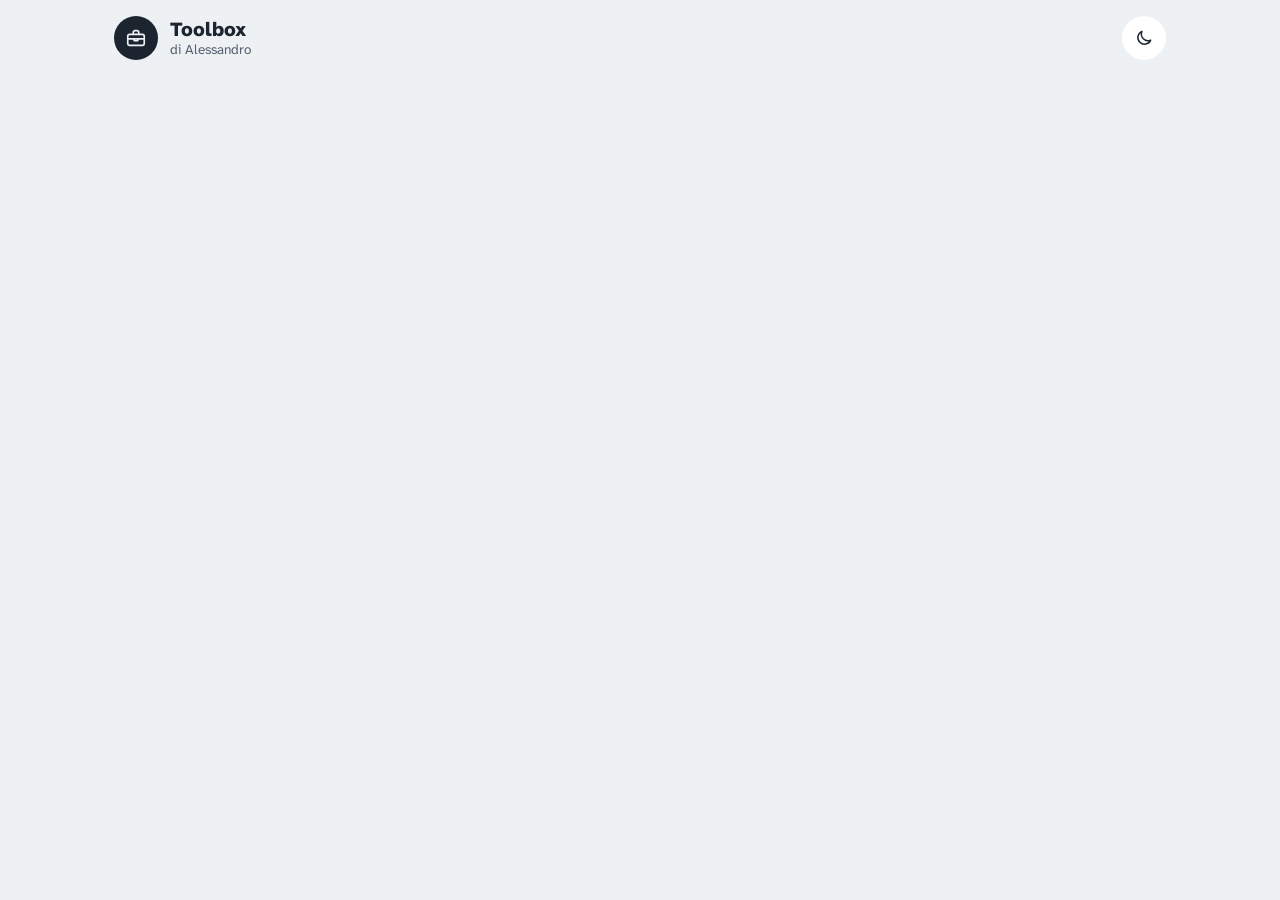
==== commit 5fbd724d: "Identità visiva «Ciottolo» per home e strumenti - toolkit.css: nuovi token (Atkinson Hyperlegible Ne" ====
--- a/index.html
+++ b/index.html
@@ -5,7 +5,7 @@
 <meta name="viewport" content="width=device-width, initial-scale=1, viewport-fit=cover">
 <title>Toolbox Alessandro</title>
 <meta name="description" content="Raccolta personale di strumenti per i miei hobby: audiolibri, chitarra, film e utility.">
-<meta name="theme-color" content="#f7f7f5">
+<meta name="theme-color" content="#eef1f4">
 <meta name="mobile-web-app-capable" content="yes">
 <meta name="apple-mobile-web-app-title" content="Toolbox">
 <link rel="manifest" href="manifest.webmanifest">
@@ -33,7 +33,7 @@
       </div>
       <span class="brand-text">
         <span class="brand-name">Toolbox</span>
-        <span class="brand-sub">// Alessandro</span>
+        <span class="brand-sub">di Alessandro</span>
       </span>
     </div>
     <div class="header-actions">
--- a/assets/css/toolkit.css
+++ b/assets/css/toolkit.css
@@ -1,98 +1,176 @@
 /* =====================================================================
-   TOOLBOX — regole estetiche comuni a tutti gli applicativi
-   Stile «Strumento»: chiaro di base, scuro come opzione (pulsante Tema).
-   Titoli e testi: Inter Tight · etichette, numeri, tempi: JetBrains Mono.
-   Filetti sottili, angoli da 8 px, colore della categoria come segnale
-   (indicatori, valori, azione principale).
+   TOOLBOX — identità visiva comune a tutti gli applicativi
+   Stile «Ciottolo»: superfici morbide, tanto respiro, colore come velatura.
+   Guida completa (regole, componenti, come si usa): docs/IDENTITA-VISIVA.md
 
    Come si usa in un applicativo:
-     <html lang="it" data-cat="benessere">          ← categoria (vedi apps.js)
+     <html lang="it" data-cat="benessere">          ← categoria (vedi assets/js/apps.js)
      <script src="../../assets/js/toolkit-theme.js"></script>   (nel <head>, prima del CSS)
      <link rel="stylesheet" href="../../assets/css/toolkit.css">
-   Poi nel CSS dell'app si usano le variabili --tk-*.
+     <link rel="stylesheet" href="../../assets/css/app-nav.css">
+   Poi nel CSS dell'app si usano SOLO le variabili --tk-* (niente colori scritti a mano)
+   e, quando servono, i componenti pronti .tk-* definiti qui sotto.
    Pulsante tema: qualsiasi <button data-tk-theme></button> (lo gestisce toolkit-theme.js).
    ===================================================================== */
-@import url("https://fonts.googleapis.com/css2?family=Inter+Tight:wght@400;500;600;700&family=JetBrains+Mono:wght@400;500;600&display=swap");
+@import url("https://fonts.googleapis.com/css2?family=Atkinson+Hyperlegible+Next:wght@200..800&display=swap");
 
 :root{
-  --tk-font:"Inter Tight","Inter","Segoe UI Variable","Segoe UI",system-ui,-apple-system,Roboto,"Helvetica Neue",Arial,sans-serif;
-  --tk-mono:"JetBrains Mono",ui-monospace,"SFMono-Regular",Menlo,Consolas,"Liberation Mono",monospace;
-  --tk-radius-sm:6px; --tk-radius:8px; --tk-radius-lg:10px;
+  /* Carattere: un solo font, pensato per la leggibilità. --tk-mono resta per compatibilità
+     ma punta allo stesso font: per i numeri incolonnati usare font-variant-numeric:tabular-nums. */
+  --tk-font:"Atkinson Hyperlegible Next","Atkinson Hyperlegible",system-ui,-apple-system,"Segoe UI",Roboto,sans-serif;
+  --tk-mono:var(--tk-font);
+
+  /* Angoli: tondo pieno per chip, badge e barre; 24 per le card; 16 per pulsanti e blocchi; 14 per i campi */
+  --tk-radius-sm:10px; --tk-radius-field:14px; --tk-radius:16px; --tk-radius-lg:24px; --tk-radius-pill:999px;
+  /* Spaziature (passo di 8) e misure */
+  --tk-s1:4px; --tk-s2:8px; --tk-s3:12px; --tk-s4:16px; --tk-s5:24px; --tk-s6:32px; --tk-s7:48px;
+  --tk-touch:44px;
 
   /* Neutri — tema chiaro */
-  --tk-bg:#f7f7f5; --tk-surface:#ffffff; --tk-surface-2:#f1f1ee;
-  --tk-line:#e2e2de; --tk-line-strong:#c4c6c2;
-  --tk-text:#16181b; --tk-muted:#575d66; --tk-faint:#666c75;
+  --tk-bg:#eef1f4; --tk-surface:#ffffff; --tk-surface-2:#f5f7f9;
+  --tk-line:#dce1e7;            /* filetti e separatori (decorativi) */
+  --tk-line-strong:#7d8794;     /* bordo dei campi e dei controlli: 3,6:1 */
+  --tk-text:#1c2430; --tk-muted:#566170; --tk-faint:#5e6977;
   --tk-on-accent:#ffffff;
-  --tk-ok:#2f7d4f; --tk-ok-soft:#e3f2e8;
-  --tk-warn:#8a5f00; --tk-warn-soft:#fff4d6;
+  --tk-ok:#2b7448; --tk-ok-soft:#e1f1e7;
+  --tk-warn:#835a00; --tk-warn-soft:#fdf1d4;
   --tk-danger:#b3261e; --tk-danger-soft:#fbe5e3;
-  --tk-shadow:0 1px 2px rgba(0,0,0,.04),0 6px 18px rgba(0,0,0,.06);
-  --tk-shadow-lg:0 10px 40px rgba(0,0,0,.14);
-  --tk-overlay:rgba(20,20,24,.38);
+  /* Ombre: le card NON hanno ombra; solo ciò che galleggia (barra in basso, timer, menu, finestre) */
+  --tk-shadow:none;
+  --tk-shadow-float:0 2px 6px rgba(28,36,48,.08),0 14px 36px rgba(28,36,48,.16);
+  --tk-shadow-lg:0 2px 6px rgba(28,36,48,.08),0 20px 48px rgba(28,36,48,.22);
+  --tk-overlay:rgba(21,25,30,.42);
 
-  /* Accento: senza categoria è neutro */
-  --tk-accent:#16181b; --tk-accent-text:#16181b;
-  --tk-accent-soft:color-mix(in srgb,var(--tk-accent) 10%,var(--tk-surface));
-  --tk-accent-softer:color-mix(in srgb,var(--tk-accent) 5%,var(--tk-surface));
-  --tk-accent-strong:color-mix(in srgb,var(--tk-accent) 80%,#000);
-  --tk-accent-fill:var(--tk-accent);   /* fondo dei pulsanti pieni (con testo --tk-on-accent) */
+  /* Colore della categoria. Senza categoria (home) è l'inchiostro neutro.
+     --tk-cat         tono di riferimento (grafici, barre, dischi pieni)
+     --tk-accent      colore pieno per elementi grandi e grafici
+     --tk-accent-fill fondo dei pulsanti pieni (testo --tk-on-accent)
+     --tk-accent-text testo piccolo, link, voce attiva (≥ 4,5:1 su fondo, superficie e velatura)
+     --tk-accent-soft velatura: fondo di filtri scelti, badge, voce attiva, dischi delle icone */
+  --tk-cat:#1c2430;
+  --tk-accent:var(--tk-cat); --tk-accent-text:#1c2430; --tk-accent-fill:#1c2430;
+  --tk-accent-soft:color-mix(in srgb,var(--tk-cat) 12%,var(--tk-surface));
+  --tk-accent-softer:color-mix(in srgb,var(--tk-cat) 6%,var(--tk-surface));
+  --tk-accent-strong:color-mix(in srgb,var(--tk-accent-fill) 82%,#000);
   color-scheme:light;
 }
 
 /* Neutri — tema scuro (solo se scelto dal pulsante) */
 :root[data-theme="dark"]{
-  --tk-bg:#0f1012; --tk-surface:#17191c; --tk-surface-2:#1e2125;
-  --tk-line:#2a2e33; --tk-line-strong:#4a4f57;
-  --tk-text:#eceef1; --tk-muted:#a3a9b3; --tk-faint:#8a919b;
-  --tk-on-accent:#0f1012;
-  --tk-ok:#6fbf8e; --tk-ok-soft:#1b2a21;
-  --tk-warn:#e0b252; --tk-warn-soft:#2c2513;
-  --tk-danger:#f08a80; --tk-danger-soft:#33191a;
-  --tk-shadow:0 1px 2px rgba(0,0,0,.3),0 6px 18px rgba(0,0,0,.3);
-  --tk-shadow-lg:0 10px 40px rgba(0,0,0,.55);
+  --tk-bg:#15191e; --tk-surface:#1e242b; --tk-surface-2:#262d35;
+  --tk-line:#323a44; --tk-line-strong:#7a838f;
+  --tk-text:#edf0f3; --tk-muted:#a3acb7; --tk-faint:#99a2ae;
+  --tk-on-accent:#15191e;
+  --tk-ok:#74c795; --tk-ok-soft:#1a2c22;
+  --tk-warn:#e6b85a; --tk-warn-soft:#2e2715;
+  --tk-danger:#f39389; --tk-danger-soft:#36201f;
+  --tk-shadow-float:0 2px 6px rgba(0,0,0,.4),0 14px 36px rgba(0,0,0,.55);
+  --tk-shadow-lg:0 2px 6px rgba(0,0,0,.45),0 20px 48px rgba(0,0,0,.6);
   --tk-overlay:rgba(0,0,0,.6);
-  --tk-accent:#eceef1; --tk-accent-text:#eceef1;
-  --tk-accent-soft:color-mix(in srgb,var(--tk-accent) 14%,var(--tk-surface));
-  --tk-accent-softer:color-mix(in srgb,var(--tk-accent) 7%,var(--tk-surface));
-  --tk-accent-strong:color-mix(in srgb,var(--tk-accent) 80%,#fff);
+  --tk-cat:#edf0f3;
+  --tk-accent:#edf0f3; --tk-accent-text:#edf0f3; --tk-accent-fill:#edf0f3;
+  --tk-accent-soft:#2c343e;
+  --tk-accent-softer:#242b33;
+  --tk-accent-strong:color-mix(in srgb,var(--tk-accent-fill) 82%,#fff);
   color-scheme:dark;
 }
 
-/* Colore per categoria — chiaro: tono pieno + tono per testi piccoli */
-:root[data-cat="audiolibri"]{--tk-accent:#2f6f62;--tk-accent-text:#2f6f62}
-:root[data-cat="chitarra"]  {--tk-accent:#c2632b;--tk-accent-text:#a3501f}
-:root[data-cat="benessere"] {--tk-accent:#b0506e;--tk-accent-text:#a24563}
-:root[data-cat="film"]      {--tk-accent:#8a3fb8;--tk-accent-text:#8a3fb8}
-:root[data-cat="utility"]   {--tk-accent:#3b6fd1;--tk-accent-text:#3462bd}
-/* Arancio: per il testo sul pulsante pieno serve il tono scuro */
-:root[data-cat="chitarra"]:not([data-theme="dark"]){--tk-accent-fill:#a3501f}
-/* Scuro: toni schiariti */
-:root[data-theme="dark"][data-cat="audiolibri"]{--tk-accent:#6d9a91;--tk-accent-text:#6d9a91}
-:root[data-theme="dark"][data-cat="chitarra"]  {--tk-accent:#d4926b;--tk-accent-text:#d4926b}
-:root[data-theme="dark"][data-cat="benessere"] {--tk-accent:#c88499;--tk-accent-text:#c88499}
-:root[data-theme="dark"][data-cat="film"]      {--tk-accent:#ad79cd;--tk-accent-text:#ad79cd}
-:root[data-theme="dark"][data-cat="utility"]   {--tk-accent:#769adf;--tk-accent-text:#769adf}
+/* Colore per categoria — tema chiaro (valori verificati WCAG AA, vedi docs/IDENTITA-VISIVA.md) */
+:root[data-cat="audiolibri"]{--tk-cat:#2f6f62;--tk-accent:#2f6f62;--tk-accent-fill:#2f6f62;--tk-accent-text:#2f6f62}
+:root[data-cat="chitarra"]  {--tk-cat:#c2632b;--tk-accent:#c2632b;--tk-accent-fill:#b35620;--tk-accent-text:#ac4f10}
+:root[data-cat="benessere"] {--tk-cat:#b0506e;--tk-accent:#b0506e;--tk-accent-fill:#b0506e;--tk-accent-text:#a94a68}
+:root[data-cat="film"]      {--tk-cat:#8a3fb8;--tk-accent:#8a3fb8;--tk-accent-fill:#8a3fb8;--tk-accent-text:#8a3fb8}
+:root[data-cat="utility"]   {--tk-cat:#3b6fd1;--tk-accent:#3b6fd1;--tk-accent-fill:#3b6fd1;--tk-accent-text:#3266c7}
+/* Tema scuro: tono chiaro per testo, pulsanti (con testo scuro) e grafici; velatura al 22% del tono di riferimento */
+:root[data-theme="dark"][data-cat]{--tk-accent-soft:color-mix(in srgb,var(--tk-cat) 22%,var(--tk-surface));--tk-accent-softer:color-mix(in srgb,var(--tk-cat) 12%,var(--tk-surface))}
+:root[data-theme="dark"][data-cat="audiolibri"]{--tk-cat:#2f6f62;--tk-accent:#66a697;--tk-accent-fill:#66a697;--tk-accent-text:#66a697}
+:root[data-theme="dark"][data-cat="chitarra"]  {--tk-cat:#c2632b;--tk-accent:#e98751;--tk-accent-fill:#e98751;--tk-accent-text:#e98751}
+:root[data-theme="dark"][data-cat="benessere"] {--tk-cat:#b0506e;--tk-accent:#e37e9b;--tk-accent-fill:#e37e9b;--tk-accent-text:#e37e9b}
+:root[data-theme="dark"][data-cat="film"]      {--tk-cat:#8a3fb8;--tk-accent:#c47af6;--tk-accent-fill:#c47af6;--tk-accent-text:#c47af6}
+:root[data-theme="dark"][data-cat="utility"]   {--tk-cat:#3b6fd1;--tk-accent:#659dff;--tk-accent-fill:#659dff;--tk-accent-text:#659dff}
 
 /* ---------- Basi comuni ---------- */
 html{-webkit-text-size-adjust:100%}
 body{font-family:var(--tk-font);background:var(--tk-bg);color:var(--tk-text);-webkit-font-smoothing:antialiased}
-::selection{background:color-mix(in srgb,var(--tk-accent) 25%,transparent)}
+::selection{background:color-mix(in srgb,var(--tk-cat) 25%,transparent)}
 
-/* Etichetta in monospazio (sezioni, categorie, metadati) */
-.tk-label{font:500 11px/1.3 var(--tk-mono);letter-spacing:.06em;text-transform:uppercase;color:var(--tk-faint)}
-.tk-mono{font-family:var(--tk-mono);font-variant-numeric:tabular-nums}
+/* Etichetta (sezioni, categorie, metadati): frase normale, mai tutto maiuscolo */
+.tk-label{font:700 13px/1.3 var(--tk-font);letter-spacing:0;text-transform:none;color:var(--tk-muted)}
+.tk-mono,.tk-num{font-variant-numeric:tabular-nums}
 
-/* Pulsante tema (chiaro ↔ scuro) */
+/* Pulsante tema (chiaro ↔ scuro): tondo, sulla superficie */
 .tk-theme-btn{
-  display:inline-grid;place-items:center;flex:none;width:40px;height:40px;padding:0;cursor:pointer;
-  border:1px solid var(--tk-line);border-radius:var(--tk-radius);background:var(--tk-surface);color:var(--tk-muted);
-  transition:color .15s,border-color .15s;
+  display:inline-grid;place-items:center;flex:none;width:44px;height:44px;padding:0;cursor:pointer;
+  border:0;border-radius:var(--tk-radius-pill);background:var(--tk-surface);color:var(--tk-text);
+  transition:background .15s,color .15s;
 }
-.tk-theme-btn:hover{color:var(--tk-text);border-color:var(--tk-line-strong)}
-.tk-theme-btn:focus-visible{outline:2px solid var(--tk-accent);outline-offset:2px}
-.tk-theme-btn svg{width:18px;height:18px}
-.tk-theme-btn[data-size="sm"]{width:34px;height:34px}
-.tk-theme-btn[data-size="sm"] svg{width:16px;height:16px}
+.tk-theme-btn:hover{background:var(--tk-accent-soft);color:var(--tk-accent-text)}
+.tk-theme-btn:focus-visible{outline:3px solid var(--tk-accent-fill);outline-offset:2px}
+.tk-theme-btn svg{width:20px;height:20px}
+.tk-theme-btn[data-size="sm"]{width:40px;height:40px}
+.tk-theme-btn[data-size="sm"] svg{width:18px;height:18px}
 
-@media (prefers-reduced-motion:reduce){.tk-theme-btn{transition:none}}
+/* =====================================================================
+   COMPONENTI PRONTI per i nuovi applicativi (facoltativi ma consigliati).
+   Esempi d'uso in docs/IDENTITA-VISIVA.md.
+   ===================================================================== */
+.tk-btn{
+  display:inline-flex;align-items:center;justify-content:center;gap:8px;min-height:48px;padding:0 20px;
+  border:0;border-radius:var(--tk-radius);font:700 1rem/1.1 var(--tk-font);text-decoration:none;cursor:pointer;
+  background:var(--tk-surface-2);color:var(--tk-text);box-shadow:inset 0 0 0 1.5px var(--tk-line);
+  transition:background .15s,box-shadow .15s;
+}
+.tk-btn svg{width:20px;height:20px;flex:none}
+.tk-btn:hover{box-shadow:inset 0 0 0 1.5px var(--tk-line-strong)}
+.tk-btn:focus-visible{outline:3px solid var(--tk-accent-fill);outline-offset:2px}
+.tk-btn:disabled{opacity:.55;cursor:default}
+.tk-btn--primary{background:var(--tk-accent-fill);color:var(--tk-on-accent);box-shadow:none}
+.tk-btn--primary:hover{background:var(--tk-accent-strong);box-shadow:none}
+.tk-btn--tint{background:var(--tk-accent-soft);color:var(--tk-accent-text);box-shadow:none}
+.tk-btn--tint:hover{box-shadow:inset 0 0 0 1.5px currentColor}
+.tk-btn--danger{background:var(--tk-danger);color:var(--tk-on-accent);box-shadow:none}
+.tk-btn--sm{min-height:40px;padding:0 14px;font-size:.92rem;border-radius:var(--tk-radius-field)}
+.tk-btn--icon{width:44px;min-height:44px;padding:0;border-radius:var(--tk-radius-pill)}
+
+.tk-chip{
+  display:inline-flex;align-items:center;gap:8px;min-height:44px;padding:0 18px;flex:none;
+  border:0;border-radius:var(--tk-radius-pill);background:var(--tk-surface);color:var(--tk-text);
+  font:700 .95rem/1 var(--tk-font);cursor:pointer;
+}
+.tk-chip[aria-pressed="true"]{background:var(--tk-accent-soft);color:var(--tk-accent-text)}
+.tk-chip:focus-visible{outline:3px solid var(--tk-accent-fill);outline-offset:2px}
+
+.tk-seg{display:inline-flex;padding:4px;gap:2px;border-radius:var(--tk-radius-pill);background:var(--tk-surface-2);box-shadow:inset 0 0 0 1px var(--tk-line)}
+.tk-seg > button{min-height:40px;padding:0 16px;border:0;border-radius:var(--tk-radius-pill);background:transparent;color:var(--tk-muted);font:700 .95rem/1 var(--tk-font);cursor:pointer}
+.tk-seg > button[aria-pressed="true"]{background:var(--tk-surface);color:var(--tk-text);box-shadow:0 1px 3px rgba(28,36,48,.18)}
+
+.tk-field{display:flex;flex-direction:column;gap:8px}
+.tk-field > label,.tk-field > .tk-field-label{font:700 .95rem/1.3 var(--tk-font);color:var(--tk-text)}
+.tk-input{
+  width:100%;box-sizing:border-box;min-height:52px;padding:0 16px;border:0;border-radius:var(--tk-radius-field);
+  background:var(--tk-surface);color:var(--tk-text);font:400 1.06rem/1.3 var(--tk-font);
+  box-shadow:inset 0 0 0 1.5px var(--tk-line-strong);
+}
+.tk-input:focus{outline:none;box-shadow:inset 0 0 0 2px var(--tk-accent-fill),0 0 0 4px var(--tk-accent-soft)}
+
+.tk-card{background:var(--tk-surface);border-radius:var(--tk-radius-lg);padding:var(--tk-s5)}
+.tk-row{display:flex;align-items:center;gap:12px;min-height:64px;padding:0 16px;background:var(--tk-surface);border-radius:20px;color:inherit;text-decoration:none}
+
+.tk-badge{display:inline-flex;align-items:center;gap:6px;height:26px;padding:0 10px;border-radius:var(--tk-radius-pill);font:700 .8rem/1 var(--tk-font);font-variant-numeric:tabular-nums;white-space:nowrap;background:var(--tk-accent-soft);color:var(--tk-accent-text)}
+.tk-badge--fill{background:var(--tk-accent-fill);color:var(--tk-on-accent)}
+.tk-badge--neutral{background:var(--tk-surface-2);color:var(--tk-muted);box-shadow:inset 0 0 0 1px var(--tk-line)}
+
+.tk-icon-disc{display:grid;place-items:center;width:44px;height:44px;flex:none;border-radius:var(--tk-radius-pill);background:var(--tk-accent-soft);color:var(--tk-accent-text)}
+.tk-icon-disc svg{width:22px;height:22px}
+
+/* Barra di navigazione in basso, sospesa (telefono) */
+.tk-nav{
+  position:fixed;left:12px;right:12px;bottom:calc(12px + env(safe-area-inset-bottom,0px));z-index:30;
+  display:grid;grid-auto-flow:column;grid-auto-columns:1fr;gap:2px;padding:6px;
+  border-radius:var(--tk-radius-pill);background:var(--tk-surface);box-shadow:var(--tk-shadow-float);
+}
+.tk-nav a{display:flex;flex-direction:column;align-items:center;justify-content:center;gap:3px;min-height:56px;border-radius:var(--tk-radius-pill);color:var(--tk-muted);text-decoration:none;font:700 .75rem/1.1 var(--tk-font)}
+.tk-nav a[aria-current="page"]{background:var(--tk-accent-soft);color:var(--tk-accent-text)}
+.tk-nav a svg{width:22px;height:22px}
+
+@media (prefers-reduced-motion:reduce){.tk-theme-btn,.tk-btn{transition:none}}
--- a/assets/css/home.css
+++ b/assets/css/home.css
@@ -1,135 +1,141 @@
-/* TOOLBOX ALESSANDRO — homepage (stile «Strumento», regole comuni in toolkit.css)
-   Ogni card riceve i colori della propria categoria: --cat-l (chiaro), --cat-t (testo, chiaro), --cat-d (scuro). */
+/* TOOLBOX ALESSANDRO — homepage (stile «Ciottolo», regole comuni in toolkit.css)
+   Ogni card riceve i colori della propria categoria: --cat-l (tono di riferimento), --cat-t (testo, chiaro), --cat-d (scuro).
+   La card è una "piastrella" velata nel colore della categoria, con il disco dell'icona pieno. */
 *{box-sizing:border-box}
 body{
   margin:0;min-height:100vh;min-height:100dvh;display:flex;flex-direction:column;
-  font:15px/1.5 var(--tk-font);
+  font:17px/1.5 var(--tk-font);
   padding:env(safe-area-inset-top,0) env(safe-area-inset-right,0) env(safe-area-inset-bottom,0) env(safe-area-inset-left,0);
   transition:background .2s,color .2s;
 }
 .wrap{width:100%;max-width:1100px;margin:0 auto;padding:0 24px}
-:focus-visible{outline:2px solid var(--tk-text);outline-offset:3px;border-radius:var(--tk-radius-sm)}
+:focus-visible{outline:3px solid var(--tk-text);outline-offset:3px;border-radius:var(--tk-radius-sm)}
 
-/* Header */
-.home-header{border-bottom:1px solid var(--tk-line);position:sticky;top:0;z-index:5;background:color-mix(in srgb,var(--tk-bg) 90%,transparent);backdrop-filter:blur(10px);-webkit-backdrop-filter:blur(10px)}
-.home-header .wrap{display:flex;align-items:center;gap:12px;min-height:64px}
+/* Header: nessuna barra, solo il marchio e i pulsanti tondi */
+.home-header{position:sticky;top:0;z-index:5;background:var(--tk-bg)}
+.home-header .wrap{display:flex;align-items:center;gap:12px;min-height:76px}
 .brand{display:flex;align-items:center;gap:12px;min-width:0}
-.brand-mark{width:36px;height:36px;border-radius:var(--tk-radius);background:var(--tk-text);color:var(--tk-bg);display:grid;place-items:center;flex:none}
-.brand-mark svg{width:20px;height:20px}
-.brand-text{display:flex;flex-direction:column;gap:3px;min-width:0}
-.brand-name{font:600 1.1rem/1 var(--tk-font);letter-spacing:-.02em;white-space:nowrap}
-.brand-sub{font:500 10.5px/1 var(--tk-mono);letter-spacing:.06em;text-transform:uppercase;color:var(--tk-faint);white-space:nowrap}
-.header-actions{margin-left:auto;display:flex;align-items:center;gap:6px}
+.brand-mark{width:44px;height:44px;border-radius:var(--tk-radius-pill);background:var(--tk-text);color:var(--tk-bg);display:grid;place-items:center;flex:none}
+.brand-mark svg{width:22px;height:22px}
+.brand-text{display:flex;flex-direction:column;gap:2px;min-width:0}
+.brand-name{font:800 1.25rem/1.1 var(--tk-font);white-space:nowrap}
+.brand-sub{font:400 .85rem/1.2 var(--tk-font);color:var(--tk-muted);white-space:nowrap}
+.header-actions{margin-left:auto;display:flex;align-items:center;gap:8px}
 .btn-icon,.btn-install{
-  display:inline-flex;align-items:center;justify-content:center;gap:6px;cursor:pointer;
-  border:1px solid var(--tk-line);background:var(--tk-surface);color:var(--tk-muted);
-  font:500 12px/1 var(--tk-mono);letter-spacing:.04em;text-transform:uppercase;border-radius:var(--tk-radius);
-  transition:color .15s,border-color .15s;
+  display:inline-flex;align-items:center;justify-content:center;gap:8px;cursor:pointer;
+  border:0;background:var(--tk-surface);color:var(--tk-text);
+  font:700 .95rem/1 var(--tk-font);border-radius:var(--tk-radius-pill);
+  transition:background .15s,color .15s;
 }
-.btn-icon{width:40px;height:40px;padding:0}
-.btn-install{padding:0 12px;height:40px}
-.btn-icon:hover,.btn-install:hover{border-color:var(--tk-line-strong);color:var(--tk-text)}
-.btn-icon svg{width:18px;height:18px}
-.btn-install svg{width:16px;height:16px}
+.btn-icon{width:44px;height:44px;padding:0}
+.btn-install{padding:0 18px 0 14px;height:44px}
+.btn-icon:hover,.btn-install:hover{background:var(--tk-accent-soft)}
+.btn-icon svg{width:20px;height:20px}
+.btn-install svg{width:18px;height:18px}
 .btn-install[hidden],.filters[hidden],.block[hidden],.btn-icon[hidden]{display:none}
 
 /* Sezioni */
 main{flex:1}
-.block{padding-top:36px}
-.section-head{display:flex;align-items:baseline;gap:10px;margin:0 0 18px}
-.section-head h1{margin:0;font:600 2.1rem/1 var(--tk-font);letter-spacing:-.035em}
-.section-head span{font:500 13px/1 var(--tk-mono);color:var(--tk-faint)}
+.block{padding-top:20px}
+.section-head{display:flex;align-items:baseline;gap:12px;margin:0 0 18px}
+.section-head h1{margin:0;font:800 2.2rem/1.1 var(--tk-font);letter-spacing:-.01em}
+.section-head span{font:400 1rem/1 var(--tk-font);color:var(--tk-muted);font-variant-numeric:tabular-nums}
 
-/* Filtri: controllo segmentato in monospazio */
-.filters{display:flex;max-width:100%;width:max-content;overflow-x:auto;margin:0 0 20px;border:1px solid var(--tk-line);border-radius:var(--tk-radius);background:var(--tk-surface);scrollbar-width:none;-webkit-overflow-scrolling:touch}
+/* Filtri: chip a pillola; quello scelto è pieno (inchiostro) */
+.filters{display:flex;gap:8px;max-width:100%;overflow-x:auto;margin:0 -24px 22px;padding:2px 24px;scrollbar-width:none;-webkit-overflow-scrolling:touch}
 .filters::-webkit-scrollbar{display:none}
 .pill{
   --c:var(--cat-l,var(--tk-text));
-  flex:none;cursor:pointer;display:inline-flex;align-items:center;gap:7px;min-height:40px;
-  border:0;border-left:1px solid var(--tk-line);background:transparent;color:var(--tk-muted);
-  font:500 12px/1 var(--tk-mono);letter-spacing:.05em;text-transform:uppercase;padding:0 14px;
+  flex:none;cursor:pointer;display:inline-flex;align-items:center;gap:8px;min-height:44px;
+  border:0;border-radius:var(--tk-radius-pill);background:var(--tk-surface);color:var(--tk-text);
+  font:700 .95rem/1 var(--tk-font);padding:0 18px;
   transition:background .15s,color .15s;
 }
-.pill:first-child{border-left:0}
-.pill[data-filter]:not([data-filter="all"])::before{content:"";width:7px;height:7px;border-radius:1px;background:var(--c)}
-.pill:hover{color:var(--tk-text);background:var(--tk-surface-2)}
+.pill[data-filter]:not([data-filter="all"])::before{content:"";width:9px;height:9px;border-radius:50%;background:var(--c)}
+.pill:hover{background:var(--tk-accent-soft)}
 .pill[aria-pressed="true"]{background:var(--tk-text);color:var(--tk-bg)}
-.pill:focus-visible{outline-offset:-3px}
+.pill[aria-pressed="true"]::before{box-shadow:0 0 0 2px var(--tk-bg)}
+.pill:focus-visible{outline-offset:2px}
 :root[data-theme="dark"] .pill{--c:var(--cat-d,var(--tk-text))}
 
-/* Griglia */
-.app-grid{display:grid;grid-template-columns:repeat(auto-fill,minmax(min(100%,320px),1fr));gap:14px;padding-bottom:44px}
+/* Griglia di piastrelle */
+.app-grid{display:grid;grid-template-columns:repeat(auto-fill,minmax(min(100%,240px),1fr));gap:16px;padding-bottom:48px}
 
 /* Card */
 .app-card{
-  --cat:var(--cat-l,var(--tk-text));--cat-txt:var(--cat-t,var(--cat));
-  position:relative;display:grid;grid-template-columns:44px minmax(0,1fr) auto;align-items:start;gap:14px;
-  padding:18px;border-radius:var(--tk-radius-lg);
-  background:var(--tk-surface);border:1px solid var(--tk-line);
+  --cat:var(--cat-l,var(--tk-text));--cat-txt:var(--cat-t,var(--cat));--cat-on:#ffffff;
+  --tile:color-mix(in srgb,var(--cat) 12%,var(--tk-surface));
+  position:relative;display:flex;flex-direction:column;gap:10px;min-height:212px;
+  padding:20px;border-radius:var(--tk-radius-lg);
+  background:var(--tile);border:0;
   color:inherit;text-decoration:none;-webkit-tap-highlight-color:transparent;
-  transition:border-color .15s,background .15s;
+  transition:box-shadow .15s,transform .15s;
 }
-:root[data-theme="dark"] .app-card{--cat:var(--cat-d,var(--tk-text));--cat-txt:var(--cat)}
-.app-card:hover{border-color:var(--cat)}
-.app-card:active{background:var(--tk-surface-2)}
-.app-icon{width:44px;height:44px;border-radius:var(--tk-radius);display:grid;place-items:center;border:1px solid var(--tk-line);background:var(--tk-surface-2);color:var(--cat);flex:none}
-.app-icon svg{width:22px;height:22px}
-.app-body{display:flex;flex-direction:column;gap:5px;min-width:0}
-.app-cat{display:inline-flex;align-items:center;gap:6px;font:500 10.5px/1.3 var(--tk-mono);letter-spacing:.07em;text-transform:uppercase;color:var(--cat-txt)}
-.app-title{font:600 1.15rem/1.2 var(--tk-font);letter-spacing:-.015em}
-.app-desc{color:var(--tk-muted);font-size:.9rem;line-height:1.45}
-.app-tags{display:flex;flex-wrap:wrap;gap:6px;margin-top:6px}
-.app-tag{font:500 10.5px/1 var(--tk-mono);letter-spacing:.03em;color:var(--tk-faint);border:1px solid var(--tk-line);border-radius:var(--tk-radius-sm);padding:.45em .6em}
-.app-ver{font:500 11px/1.3 var(--tk-mono);color:var(--tk-faint);font-variant-numeric:tabular-nums;white-space:nowrap}
-.app-arrow{position:absolute;right:16px;bottom:16px;width:18px;height:18px;color:var(--tk-faint);transition:transform .15s,color .15s}
-.app-card:hover .app-arrow{transform:translateX(3px);color:var(--cat)}
+:root[data-theme="dark"] .app-card{--tile:color-mix(in srgb,var(--cat) 22%,var(--tk-surface));--cat-txt:var(--cat-d,var(--cat));--cat-on:#15191e}
+.app-card:hover{box-shadow:inset 0 0 0 2px var(--cat-txt)}
+.app-card:active{transform:scale(.985)}
+.app-icon{width:48px;height:48px;border-radius:var(--tk-radius-pill);display:grid;place-items:center;background:var(--cat-fill,var(--cat));color:var(--cat-on);flex:none}
+:root[data-theme="dark"] .app-icon{background:var(--cat-d,var(--cat))}
+.app-icon svg{width:24px;height:24px}
+.app-body{display:flex;flex-direction:column;gap:6px;min-width:0;flex:1}
+.app-cat{order:3;margin-top:auto;padding-top:6px;font:700 .8rem/1.3 var(--tk-font);color:var(--cat-txt)}
+.app-title{font:800 1.12rem/1.2 var(--tk-font)}
+.app-desc{color:var(--tk-muted);font-size:.92rem;line-height:1.45}
+.app-tags{display:flex;flex-wrap:wrap;gap:6px;margin-top:4px}
+.app-tag{font:700 .75rem/1 var(--tk-font);color:var(--tk-muted);background:var(--tk-surface);border-radius:var(--tk-radius-pill);padding:.5em .75em}
+.app-ver{position:absolute;right:20px;bottom:20px;font:700 .8rem/1.3 var(--tk-font);color:var(--tk-muted);font-variant-numeric:tabular-nums;white-space:nowrap}
+.app-arrow{display:none}
 
 /* Footer: registro delle versioni */
-.home-footer{border-top:1px solid var(--tk-line);font-size:.82rem;color:var(--tk-faint)}
-.home-footer .wrap{display:flex;flex-wrap:wrap;gap:6px 18px;justify-content:space-between;align-items:flex-start;padding-top:18px;padding-bottom:24px}
-.home-footer .wrap > span{font:500 11px/1.6 var(--tk-mono);letter-spacing:.06em;text-transform:uppercase}
-.logbook{max-width:680px}
-.logbook summary{cursor:pointer;color:var(--tk-muted);font:500 12px/1.6 var(--tk-mono);letter-spacing:.05em;text-transform:uppercase}
-.logbook summary:hover{color:var(--tk-text)}
-.logbook ul{list-style:none;margin:12px 0 0;padding:0;display:grid;gap:10px}
+.home-footer{font-size:.9rem;color:var(--tk-muted)}
+.home-footer .wrap{display:flex;flex-wrap:wrap;gap:8px 18px;justify-content:space-between;align-items:flex-start;padding-top:8px;padding-bottom:28px}
+.home-footer .wrap > span{font:400 .85rem/1.6 var(--tk-font)}
+.logbook{max-width:680px;width:100%;background:var(--tk-surface);border-radius:var(--tk-radius-lg);padding:4px 20px}
+.logbook[open]{padding-bottom:20px}
+.logbook summary{cursor:pointer;color:var(--tk-text);font:700 1rem/1 var(--tk-font);min-height:48px;display:flex;align-items:center}
+.logbook summary:hover{color:var(--tk-accent-text)}
+.logbook ul{list-style:none;margin:8px 0 0;padding:0;display:grid;gap:14px}
 .logbook li{display:flex;flex-wrap:wrap;align-items:baseline;gap:2px 10px;line-height:1.45}
-.logbook .log-date{font:500 11px/1.4 var(--tk-mono);color:var(--tk-faint);font-variant-numeric:tabular-nums}
-.logbook strong{color:var(--tk-text);font-weight:600}
+.logbook .log-date{font:400 .82rem/1.4 var(--tk-font);color:var(--tk-muted);font-variant-numeric:tabular-nums}
+.logbook strong{color:var(--tk-text);font-weight:700}
 .logbook li span{color:var(--tk-muted);flex-basis:100%}
 .logbook li[hidden]{display:none}
-.logbook .log-more{margin-top:14px;padding:9px 14px;font:500 11px/1 var(--tk-mono);letter-spacing:.05em;text-transform:uppercase;color:var(--tk-muted);background:var(--tk-surface);border:1px solid var(--tk-line);border-radius:var(--tk-radius);cursor:pointer}
-.logbook .log-more:hover{color:var(--tk-text);border-color:var(--tk-line-strong)}
+.logbook .log-more{margin-top:16px;min-height:44px;padding:0 18px;font:700 .9rem/1 var(--tk-font);color:var(--tk-text);background:var(--tk-surface-2);border:0;box-shadow:inset 0 0 0 1.5px var(--tk-line);border-radius:var(--tk-radius-pill);cursor:pointer}
+.logbook .log-more:hover{box-shadow:inset 0 0 0 1.5px var(--tk-line-strong)}
 
-/* Smartphone */
+/* Smartphone: due piastrelle per riga */
 @media (max-width:640px){
   .wrap{padding:0 16px}
-  .block{padding-top:24px}
-  .section-head h1{font-size:1.9rem}
-  .app-grid{gap:10px;padding-bottom:30px}
-  .app-card{grid-template-columns:40px minmax(0,1fr) auto;gap:12px;padding:14px}
-  .app-icon{width:40px;height:40px}
-  .app-icon svg{width:20px;height:20px}
-  .app-title{font-size:1.05rem}
-  .app-desc{font-size:.85rem}
-  .app-tags,.app-arrow{display:none}
+  .filters{margin:0 -16px 18px;padding:2px 16px}
+  .home-header .wrap{min-height:68px}
+  .block{padding-top:10px}
+  .section-head h1{font-size:2rem}
+  .app-grid{grid-template-columns:repeat(2,minmax(0,1fr));gap:12px;padding-bottom:32px}
+  .app-card{min-height:196px;padding:16px;gap:10px}
+  .app-title{font-size:1.02rem}
+  .app-desc{font-size:.85rem;display:-webkit-box;-webkit-line-clamp:3;-webkit-box-orient:vertical;overflow:hidden}
+  .app-tags{display:none}
+  .app-ver{right:16px;bottom:16px}
   .brand-sub{display:none}
-  .btn-install{padding:0;width:40px;font-size:0;gap:0}
+  .btn-install{padding:0;width:44px;font-size:0;gap:0}
+  .logbook{padding:4px 16px}
 }
+@media (max-width:340px){.app-grid{grid-template-columns:1fr}}
 @media (prefers-reduced-motion:reduce){*{transition:none!important}}
 
 /* ---------- Accesso ---------- */
 body.locked #main,body.locked .home-footer{display:none}
 .login-main{flex:1;display:grid;place-items:center;padding:32px 20px}
 .login-main[hidden]{display:none}
-.login-card{width:100%;max-width:380px;background:var(--tk-surface);border:1px solid var(--tk-line);border-radius:var(--tk-radius-lg);padding:28px 24px;display:flex;flex-direction:column;gap:16px}
-.login-card h1{margin:0;font:600 1.75rem/1.1 var(--tk-font);letter-spacing:-.03em}
-.login-note{margin:0;color:var(--tk-muted);font-size:.92rem}
-.login-card label{display:flex;flex-direction:column;gap:7px;font:500 11px/1.3 var(--tk-mono);letter-spacing:.06em;text-transform:uppercase;color:var(--tk-faint)}
-.login-card input{font:400 1rem/1.2 var(--tk-font);letter-spacing:0;text-transform:none;color:var(--tk-text);background:var(--tk-bg);border:1px solid var(--tk-line);border-radius:var(--tk-radius);padding:.65em .8em;min-height:46px}
-.login-card input:focus-visible{outline:2px solid var(--tk-text);outline-offset:1px}
-.login-config{display:flex;flex-direction:column;gap:14px;padding:12px;border:1px dashed var(--tk-line-strong);border-radius:var(--tk-radius)}
+.login-card{width:100%;max-width:400px;background:var(--tk-surface);border:0;border-radius:var(--tk-radius-lg);padding:28px 24px;display:flex;flex-direction:column;gap:18px}
+.login-card h1{margin:0;font:800 2rem/1.1 var(--tk-font)}
+.login-note{margin:0;color:var(--tk-muted);font-size:.95rem}
+.login-card label{display:flex;flex-direction:column;gap:8px;font:700 .95rem/1.3 var(--tk-font);color:var(--tk-text)}
+.login-card input{font:400 1.06rem/1.2 var(--tk-font);color:var(--tk-text);background:var(--tk-surface);border:0;box-shadow:inset 0 0 0 1.5px var(--tk-line-strong);border-radius:var(--tk-radius-field);padding:0 16px;min-height:52px}
+.login-card input:focus-visible{outline:none;box-shadow:inset 0 0 0 2px var(--tk-text),0 0 0 4px var(--tk-accent-soft)}
+.login-config{display:flex;flex-direction:column;gap:14px;padding:16px;background:var(--tk-surface-2);border-radius:var(--tk-radius)}
 .login-config[hidden],.login-error[hidden]{display:none}
-.login-hint{margin:0;font-size:.82rem;color:var(--tk-faint)}
-.login-error{margin:0;color:var(--tk-danger);font-size:.9rem}
-.btn-primary{cursor:pointer;border:0;border-radius:var(--tk-radius);background:var(--tk-text);color:var(--tk-bg);font:600 13px/1 var(--tk-mono);letter-spacing:.06em;text-transform:uppercase;min-height:48px;padding:0 1em}
+.login-hint{margin:0;font-size:.88rem;color:var(--tk-muted)}
+.login-error{margin:0;color:var(--tk-danger);font-size:.95rem}
+.btn-primary{cursor:pointer;border:0;border-radius:var(--tk-radius);background:var(--tk-text);color:var(--tk-bg);font:700 1.06rem/1 var(--tk-font);min-height:56px;padding:0 1em}
 .btn-primary:disabled{opacity:.6;cursor:default}
